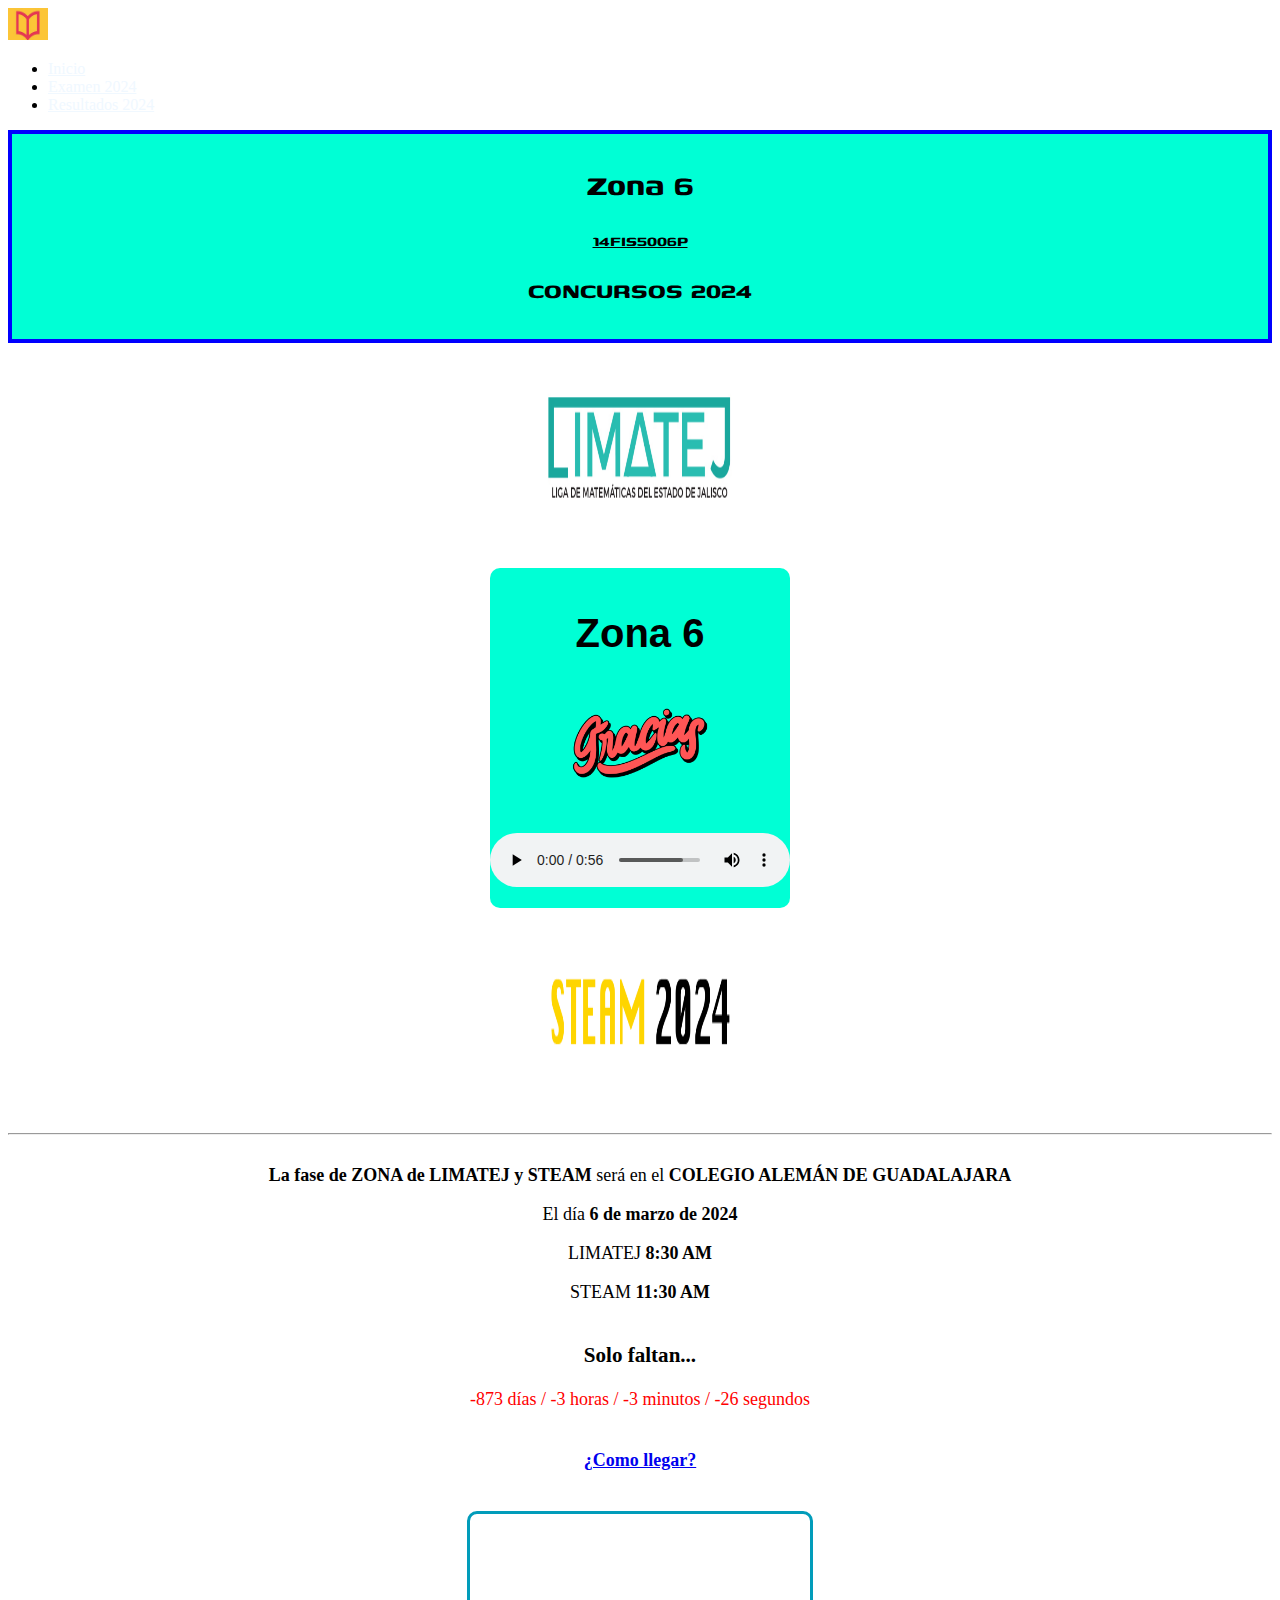
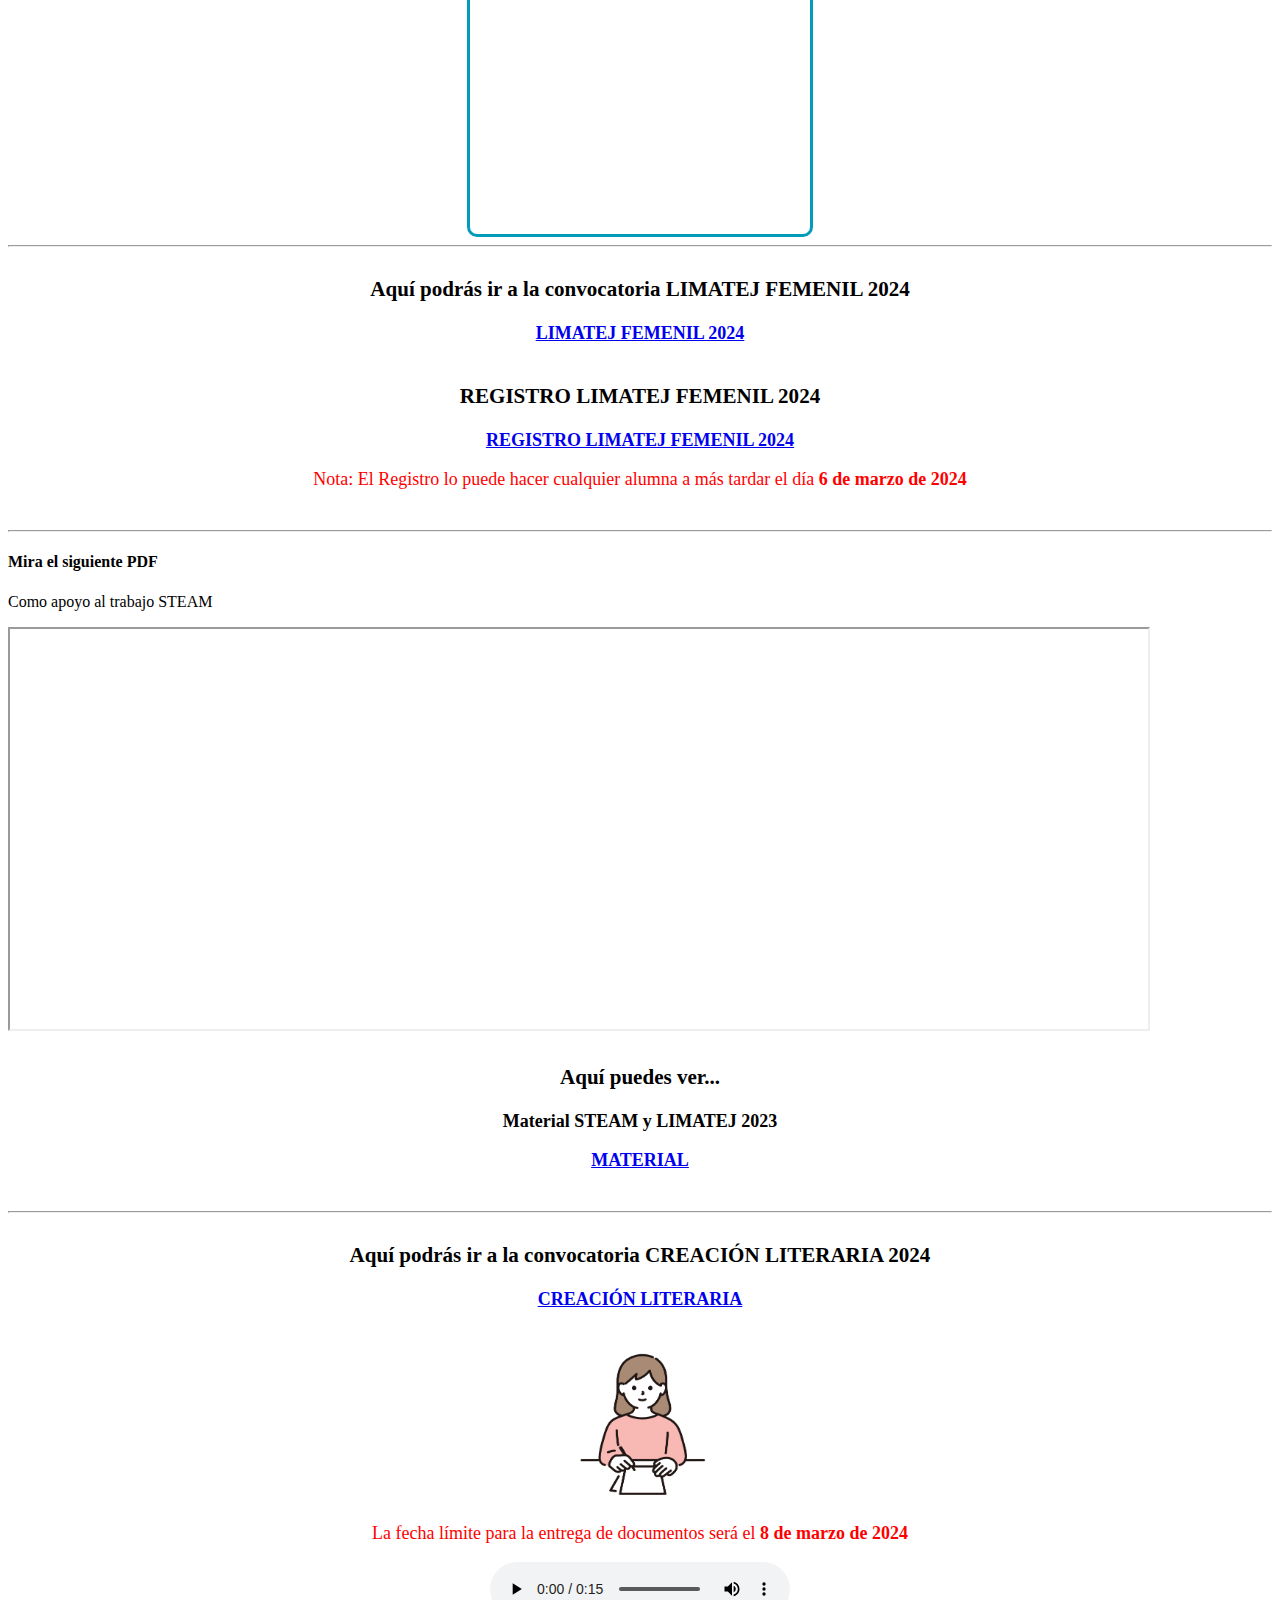
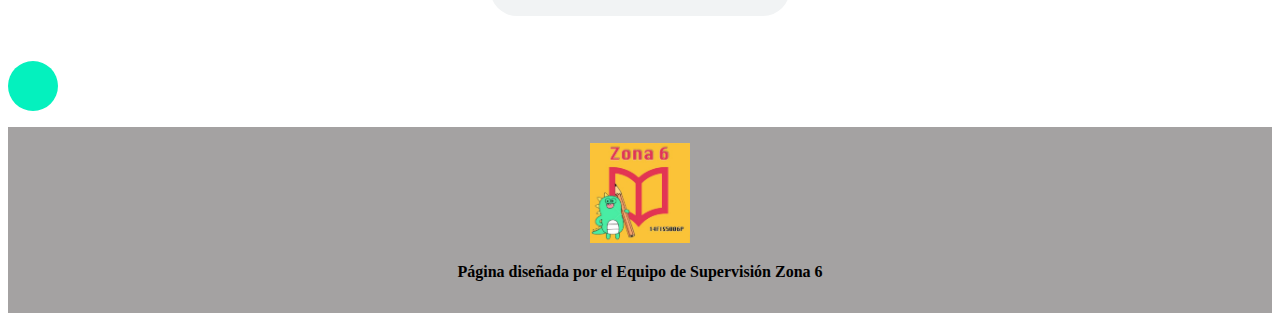
==== index.html @ dfccd12a "Update index.html" ====
<!DOCTYPE html>
<html lang="en">
<link href="https://cdn.jsdelivr.net/npm/bootstrap@5.0.2/dist/css/bootstrap.min.css" rel="stylesheet" integrity="sha384-EVSTQN3/azprG1Anm3QDgpJLIm9Nao0Yz1ztcQTwFspd3yD65VohhpuuCOmLASjC" crossorigin="anonymous">

<head>
    <meta charset="UTF-8">
    <meta name="viewport" content="width=device-width, initial-scale=1.0">
    <link rel="stylesheet" type="text/css" href="Style.css">
    <link rel="preconnect" href="https://fonts.googleapis.com">
<link rel="preconnect" href="https://fonts.gstatic.com" crossorigin>
<link href="https://fonts.googleapis.com/css2?family=Genos&display=swap" rel="stylesheet">
    <title>CONCURSOS 2024/ZONA 6</title>
</head>
<body>
  <nav class="navbar navbar-light bg-light navbar-dark bg-dark">
    <div class="container">
      <a class="navbar-brand" href="https://albertomarin3345.github.io/Concursos2024-Zona6/">
        <img src="Logo.jpeg" alt="" width="40" height="32">
      </a>
      <ul class="nav">
        <li class="nav-item">
          <a class="nav-link active" style="color: aliceblue" aria-current="page" href="https://albertomarin3345.github.io/Concursos2024-Zona6/">Inicio</a>
        </li>
        <li class="nav-item">
          <a class="nav-link" style="color: aliceblue" href="https://albertomarin3345.github.io/Examen_2024/">Examen 2024</a>
        </li>
        <li class="nav-item">
          <a class="nav-link" style="color: aliceblue" href="https://albertomarin3345.github.io/Resultados_2024/">Resultados 2024</a>
        </li>
      
    </div>
  </nav>

<div
class="cover d-flex justify-content-center align-items-center flex-column"
>
    <div class="texto">

<h1>Zona 6</h1>
<p>
  <u>14FIS5006P</u>
</p>
<h2>CONCURSOS 2024</h2>
    </div>
</div>

<section>
<div class="caver">
  <img width="200" height="150" src="Imagen.png"/>
</div>
</section>
<section>
  <center><div class="square">
      <h1 style="margin-bottom: 5%; margin-top: 0; font-size: 40px;">Zona 6</h1>
      <img width="140px" height="140px" src="Thanks.png"> 
  <audio controls >
      <source src="Música.mp3">
  </audio>
  </div></center>
  </section>

  <section>
    <div class="caver">
      <img width="200" height="150" src="STEAM.png"/>
    </div>
  </section>

  <hr>

<section>
  <div class="caver"><p><strong>La fase de ZONA de LIMATEJ y STEAM</strong> será en el<strong> COLEGIO ALEMÁN DE GUADALAJARA</strong></p>
  <p>El día <strong>6 de marzo de 2024</strong></p>
  <p>LIMATEJ <strong>8:30 AM</strong></p>
  <p>STEAM <strong>11:30 AM</strong></p>
  </div>
  </section>

<section>
  <section>
    <div class="caver">
        <h3>Solo faltan...</h3>
        <p style="color: red; text-align: center;" >
            <span id="days"></span> días / <span id="hours"></span> horas / <span id="minutes"></span> minutos / <span id="seconds"></span> segundos</p>
             </div>
</section>

</section>

 <section>
<div class="caver">
      <a
        href="https://maps.app.goo.gl/syQ8QMd4KuLNEWc3A"
        class="btn btn-primary"
        ><b>¿Como llegar?</b></a>
</div>
  <iframe style="margin: 0 auto; display: block; border: 3px solid #019cba; border-radius: 10px 10px 10px 10px; padding: 10px;" src="https://www.google.com/maps/embed?pb=!1m18!1m12!1m3!1d3730.4610057574214!2d-103.38181672459748!3d20.772629396526245!2m3!1f0!2f0!3f0!3m2!1i1024!2i768!4f13.1!3m3!1m2!1s0x842bbeffffd492b7%3A0xbaa3e88d5978f26d!2sColegio%20Alem%C3%A1n%20de%20Guadalajara!5e0!3m2!1sen!2smx!4v1705447875738!5m2!1sen!2smx" width="320" height="300" frameborder="0" allowfullscreen="allowfullscreen"><span data-mce-type="bookmark" style="display: inline-block; width: 0px; overflow: hidden; line-height: 0;" class="mce_SELRES_start"></span></iframe>
 </section>

<hr>
<section>
  <div class="caver">
    <h3>Aquí podrás ir a la convocatoria <strong>LIMATEJ FEMENIL 2024</strong></h3>
    <a
      href="https://recrea.jalisco.gob.mx/wp-content/uploads/2024/01/Convocatoria-LIMATEJ-Femenil-2024-v2.pdf"
      class="btn btn-primary"
      ><b>LIMATEJ FEMENIL 2024</b></a
    >
</section>
<section>
  <div class="caver">
    <h3><strong>REGISTRO LIMATEJ FEMENIL 2024</strong></h3>
    <a
      href="<section>
        <div class="caver">
          <a
            href="https://docs.google.com/forms/d/e/1FAIpQLSdSPHzSWxTmB-99zfyW3zVlLmKQX59PCVIjhqbpvB419ADHEw/viewform"
            class="btn btn-primary"
            ><b>REGISTRO LIMATEJ FEMENIL 2024</b></a
          >
          <p style="color: red"> Nota: El Registro lo puede hacer cualquier alumna a más tardar el día <strong>6 de marzo de 2024</strong></p>
      </section>
</section>
<hr>

  <section>
      <div class="container mt-5 mb-5 text-center">
        <div class="row">
          <div class="col">
            <h4>Mira el siguiente PDF</h4>
              <p>Como apoyo al trabajo STEAM</p>
              <iframe src="https://drive.google.com/file/d/1gtyzA-0CQath_PhVPEohFEFNTbAxXjeA/preview" width="90%" height="400px" ></iframe>
          </div>
        </div>
      </div>
    </section>
    <section>
  <div class="caver">
    <h3>Aquí puedes ver...</h3>
      <p><strong>Material STEAM y LIMATEJ 2023</strong></p>
    <a
      href="https://albertomarin3345.github.io/examen_2023/"
      class="btn btn-dark""
      ><b>MATERIAL</b></a
    >
</section>
<hr>

    <section>
    <div class="caver">
      <h3>Aquí podrás ir a la convocatoria <strong>CREACIÓN LITERARIA 2024</strong></h3>
      <a
        href="https://recrea.jalisco.gob.mx/wp-content/uploads/2024/01/Convocatoria-Concurso-de-Creacion-literaria-8M-2024-v2.pdf"
        class="btn btn-primary"
        ><b>CREACIÓN LITERARIA</b></a
      >
  </section>

<section>
    <div class="caver">
        <img width="150" height="150" src="Mujer escribiendo.png"/>
        <p style="color: red">La fecha límite para la entrega de documentos será el <strong>8 de marzo de 2024</strong> </p>
   <audio controls >
       <source src="creacion.mp3">
   </audio>
    </div>
</section>

 <div class="circle">
 </div>

<footer class="footer">
  <div class="container">
    <img class= "imagen" src="IMG_6706.jpg"/>
    <p><strong>Página diseñada por el Equipo de Supervisión Zona 6</strong></p>
  </div>

  <script>
    document.addEventListener('DOMContentLoaded', () => {

      //===
      // VARIABLES
      //===
      const DATE_TARGET = new Date('03/06/2024 8:30 AM');
      // DOM for render
      const SPAN_DAYS = document.querySelector('span#days');
      const SPAN_HOURS = document.querySelector('span#hours');
      const SPAN_MINUTES = document.querySelector('span#minutes');
      const SPAN_SECONDS = document.querySelector('span#seconds');
      // Milliseconds for the calculations
      const MILLISECONDS_OF_A_SECOND = 1000;
      const MILLISECONDS_OF_A_MINUTE = MILLISECONDS_OF_A_SECOND * 60;
      const MILLISECONDS_OF_A_HOUR = MILLISECONDS_OF_A_MINUTE * 60;
      const MILLISECONDS_OF_A_DAY = MILLISECONDS_OF_A_HOUR * 24

      //===
      // FUNCTIONS
      //===

      /**
      * Method that updates the countdown and the sample
      */
      function updateCountdown() {
          // Calcs
          const NOW = new Date()
          const DURATION = DATE_TARGET - NOW;
          const REMAINING_DAYS = Math.floor(DURATION / MILLISECONDS_OF_A_DAY);
          const REMAINING_HOURS = Math.floor((DURATION % MILLISECONDS_OF_A_DAY) / MILLISECONDS_OF_A_HOUR);
          const REMAINING_MINUTES = Math.floor((DURATION % MILLISECONDS_OF_A_HOUR) / MILLISECONDS_OF_A_MINUTE);
          const REMAINING_SECONDS = Math.floor((DURATION % MILLISECONDS_OF_A_MINUTE) / MILLISECONDS_OF_A_SECOND);
          // Thanks Pablo Monteserín (https://pablomonteserin.com/cuenta-regresiva/)

          // Render
          SPAN_DAYS.textContent = REMAINING_DAYS;
          SPAN_HOURS.textContent = REMAINING_HOURS;
          SPAN_MINUTES.textContent = REMAINING_MINUTES;
          SPAN_SECONDS.textContent = REMAINING_SECONDS;
      }

      //===
      // INIT
      //===
      updateCountdown();
      // Refresh every second
      setInterval(updateCountdown, MILLISECONDS_OF_A_SECOND);
  });
  </script>

    
</body>
</html>
---- Style.css ----
.body{
    margin: 0em;
}

.texto{
    font-family: 'Genos', sans-serif;
    font-size: 15px;
    font-weight: bold;
}
.cover {
    border: blue 4px solid;
    padding-top: 5px;
    text-align: center;
    font-family: system-ui;
    font-size: medium;
    height: 200px;
    background-color: rgb(0, 255, 213);
    color: rgb(0, 0, 0);
}

.square {
    font-family: sans-serif;
    padding-top: 40px;
    text-align: center;
    background-color: rgb(0, 255, 213);
    width: 300px;
    height: 300px;
    border-radius: 10px;
    line-height: 50px;
  }

  .caver {
    text-align: center;
    font-family: serif;
    font-size: large;
    margin: 30px 30px 40px;
}


.civer{
    padding: 5px;
    font-family: Cambria, Cochin, Georgia, Times, 'Times New Roman', serif;
    font-size: 20px;
    color: rgb(250, 7, 7);
}

.google-maps {
    position: relative;
    padding-bottom: 75%;
    height: 0;
    overflow: hidden;
}

.google-maps iframe {
    position: absolute;
    top: 0;
    left: 0;
    width: 75% !important;
    height: 750% !important;
  }

.caver {
    text-align: center;
    font-family: serif;
    font-size: large;
    margin: 30px 30px 40px;
}

.circle {
    background: rgb(4, 241, 190);
    border-radius: 50%;
    width: 50px;
    height: 50px;
    animation-name: derecha;
    animation-duration: 5s;
    animation-iteration-count: infinite;
    animation-direction: normal;
}

.responsive-iframe{
    align-content: center;
    position: relative;
    padding-top: 56.25;
}

.footer {
    background: #a4a2a2;
    padding: 1rem;
    text-align: center;
    margin-top: 1rem;
}


.imagen {
    width: 100px;
    height: 100px;
}


@keyframes derecha {
   0%{transform: translateX(-10vw);}
   50%{transform: translateX(100vw);}
   100%{transform: translateX(-10vw);}
}

.slide {
    position: relative;
    box-shadow: 0px 1px 6px rgba(0, 0, 0, 0.64);
    margin-top: 26px;
}
.slide-inner {
    position: relative;
    overflow: hidden;
    width: 100%;
    height: calc( 300px + 3em);
}
.slide-open:checked + .slide-item {
    position: static;
    opacity: 100;
}
.slide-item {
    position: absolute;
    opacity: 0;
    -webkit-transition: opacity 0.6s ease-out;
    transition: opacity 0.6s ease-out;
}
.slide-item img {
    display: block;
    height: auto;
    max-width: 100%;
}
.slide-control {
    background: rgba(0, 0, 0, 0.28);
    border-radius: 50%;
    color: #fff;
    cursor: pointer;
    display: none;
    font-size: 40px;
    height: 40px;
    line-height: 35px;
    position: absolute;
    top: 50%;
    -webkit-transform: translate(0, -50%);
    cursor: pointer;
    -ms-transform: translate(0, -50%);
    transform: translate(0, -50%);
    text-align: center;
    width: 40px;
    z-index: 10;
}
.slide-control.prev {
    left: 2%;
}
.slide-control.next {
    right: 2%;
}
.slide-control:hover {
    background: rgba(0, 0, 0, 0.8);
    color: #aaaaaa;
}
#slide-1:checked ~ .control-1,
#slide-2:checked ~ .control-2,
#slide-3:checked ~ .control-3 {
    display: block;
}
.slide-indicador {
    list-style: none;
    margin: 0;
    padding: 0;
    position: absolute;
    bottom: 2%;
    left: 0;
    right: 0;
    text-align: center;
    z-index: 10;
}
.slide-indicador li {
    display: inline-block;
    margin: 0 5px;
}
.slide-circulo {
    color: #828282;
    cursor: pointer;
    display: block;
    font-size: 35px;
}
.slide-circulo:hover {
    color: #aaaaaa;
}
#slide-1:checked ~ .control-1 ~ .slide-indicador 
     li:nth-child(1) .slide-circulo,
#slide-2:checked ~ .control-2 ~ .slide-indicador 
      li:nth-child(2) .slide-circulo,
#slide-3:checked ~ .control-3 ~ .slide-indicador 
      li:nth-child(3) .slide-circulo {
    color: #428bca;
}
#titulo {
    width: 100%;
    position: absolute;
    padding: 0px;
    margin: 0px auto;
    text-align: center;
    font-size: 27px;
    color: rgba(255, 255, 255, 1);
    font-family: 'Open Sans', sans-serif;
    z-index: 9999;
    text-shadow: 0px 1px 2px rgba(0, 0, 0, 0.33), 
         -1px 0px 2px rgba(255, 255, 255, 0);
}


.texto{
    text-align: center;
    font-family: 'Genos', sans-serif;
    font-size: 18px;
    font-weight: bold;
}

.zoom-in-out-box {
    animation: zoom-in-zoom-out 3s;
    animation-iteration-count: 3;
  }
  
  @keyframes zoom-in-zoom-out {
    0% {
      transform: scale(1, 1);
    }
    50% {
      transform: scale(1.5, 1.5);
    }
    100% {
      transform: scale(1, 1);
    }
  }
  .text-pattern {
    text-align: center;
    font-size: 30px;
    color: transparent;
    background-color: #1443dc;
    background-image: repeating-linear-gradient(45deg, transparent, transparent 25px, rgba(255, 255, 255, .5) 25px, rgba(255, 255, 255, .5) 50px);    
    background-clip: text;
    animation: color 50s linear infinite;
    background-size: 200%;    
  }
  
  @keyframes color {
    from {
        background-position: 0% 50%;
    }
  
    to {
        background-position: 100% 50%;
    }
  }
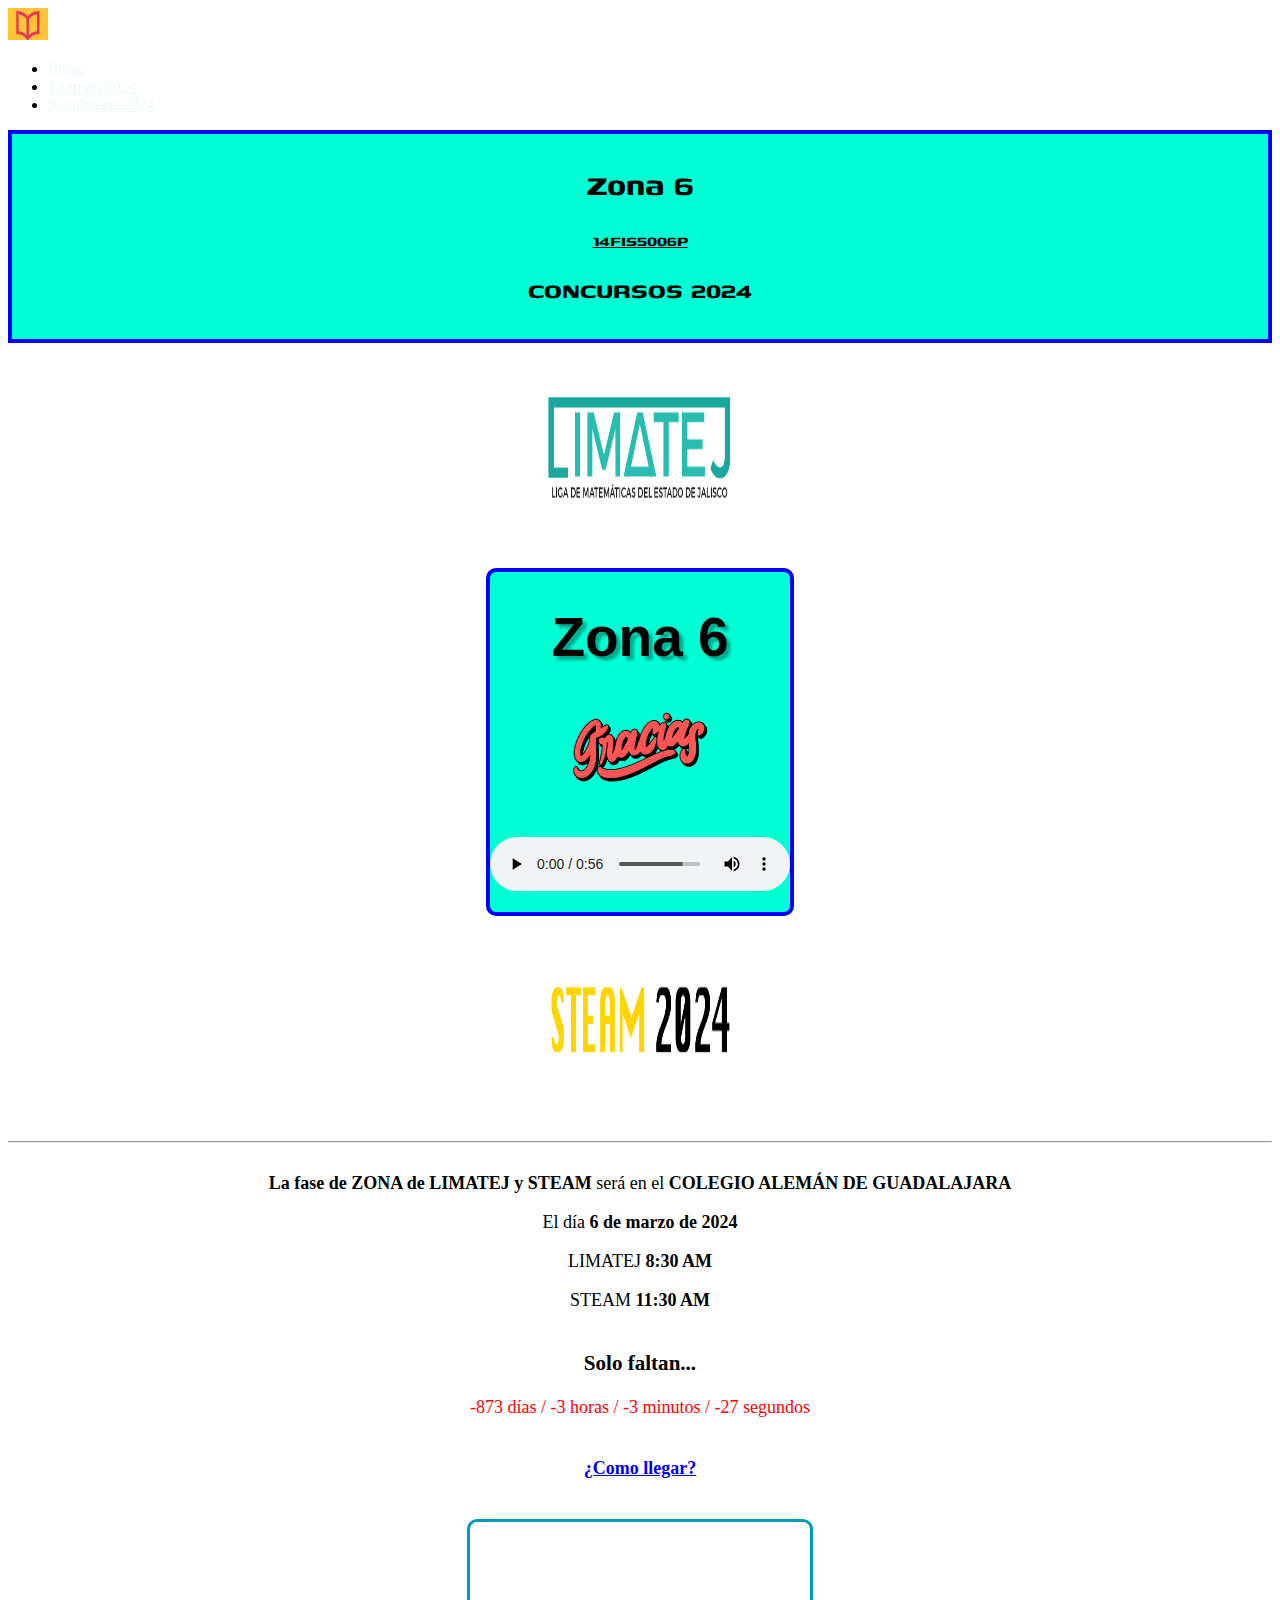
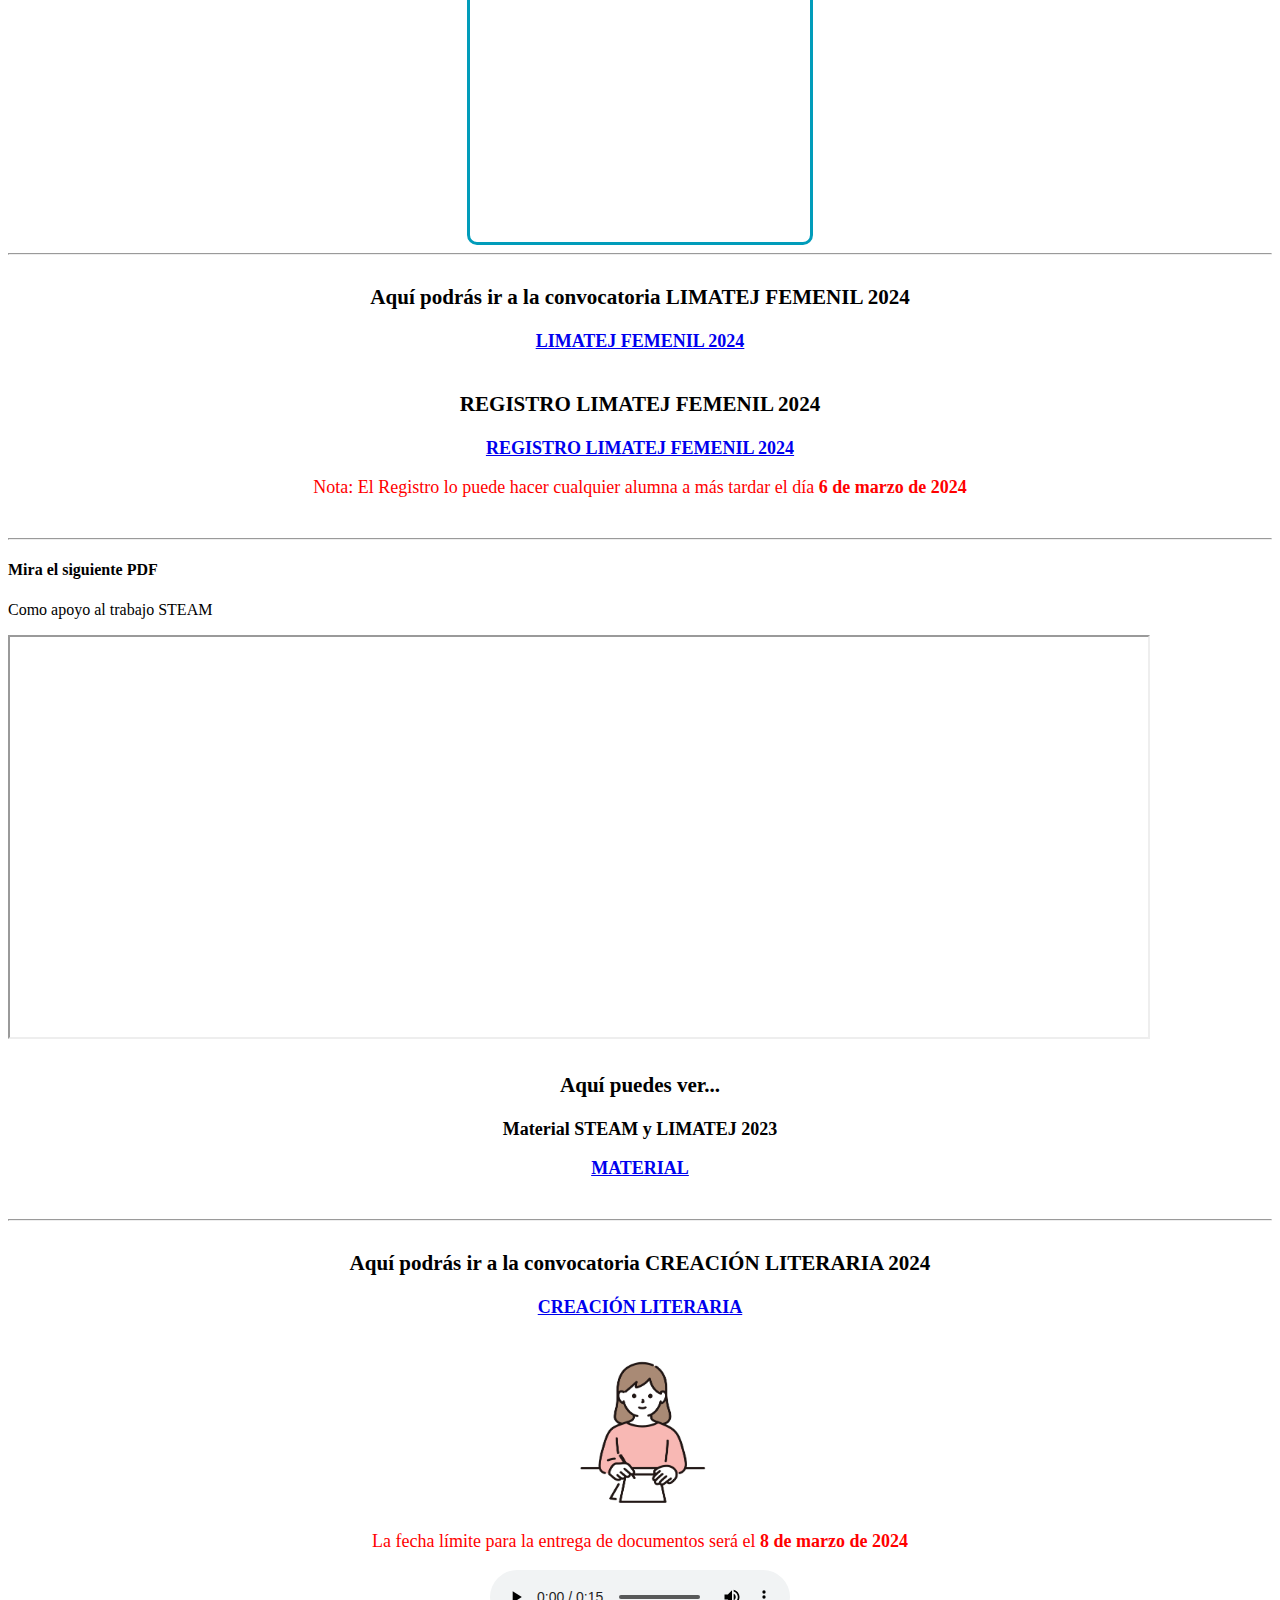
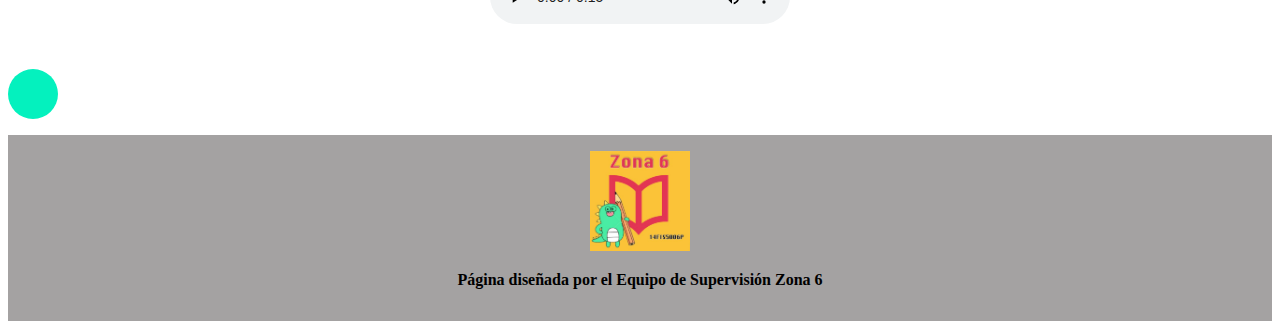
==== commit e87443ff: "Update index.html" ====
--- a/index.html
+++ b/index.html
@@ -51,7 +51,7 @@
 </section>
 <section>
   <center><div class="square">
-      <h1 style="margin-bottom: 5%; margin-top: 0; font-size: 40px;">Zona 6</h1>
+      <h1 class="let" style="margin-bottom: 5%; margin-top: 0; font-size: 55px;">Zona 6</h1>
       <img width="140px" height="140px" src="Thanks.png"> 
   <audio controls >
       <source src="Música.mp3">
--- a/Style.css
+++ b/Style.css
@@ -18,8 +18,13 @@
     color: rgb(0, 0, 0);
 }
 
+.let{
+    text-shadow: 4px 4px 3px #0005;
+}
+
 .square {
-    font-family: sans-serif;
+    border: blue 4px solid;
+    font-family:Impact, Haettenschweiler, 'Arial Narrow Bold', sans-serif;
     padding-top: 40px;
     text-align: center;
     background-color: rgb(0, 255, 213);
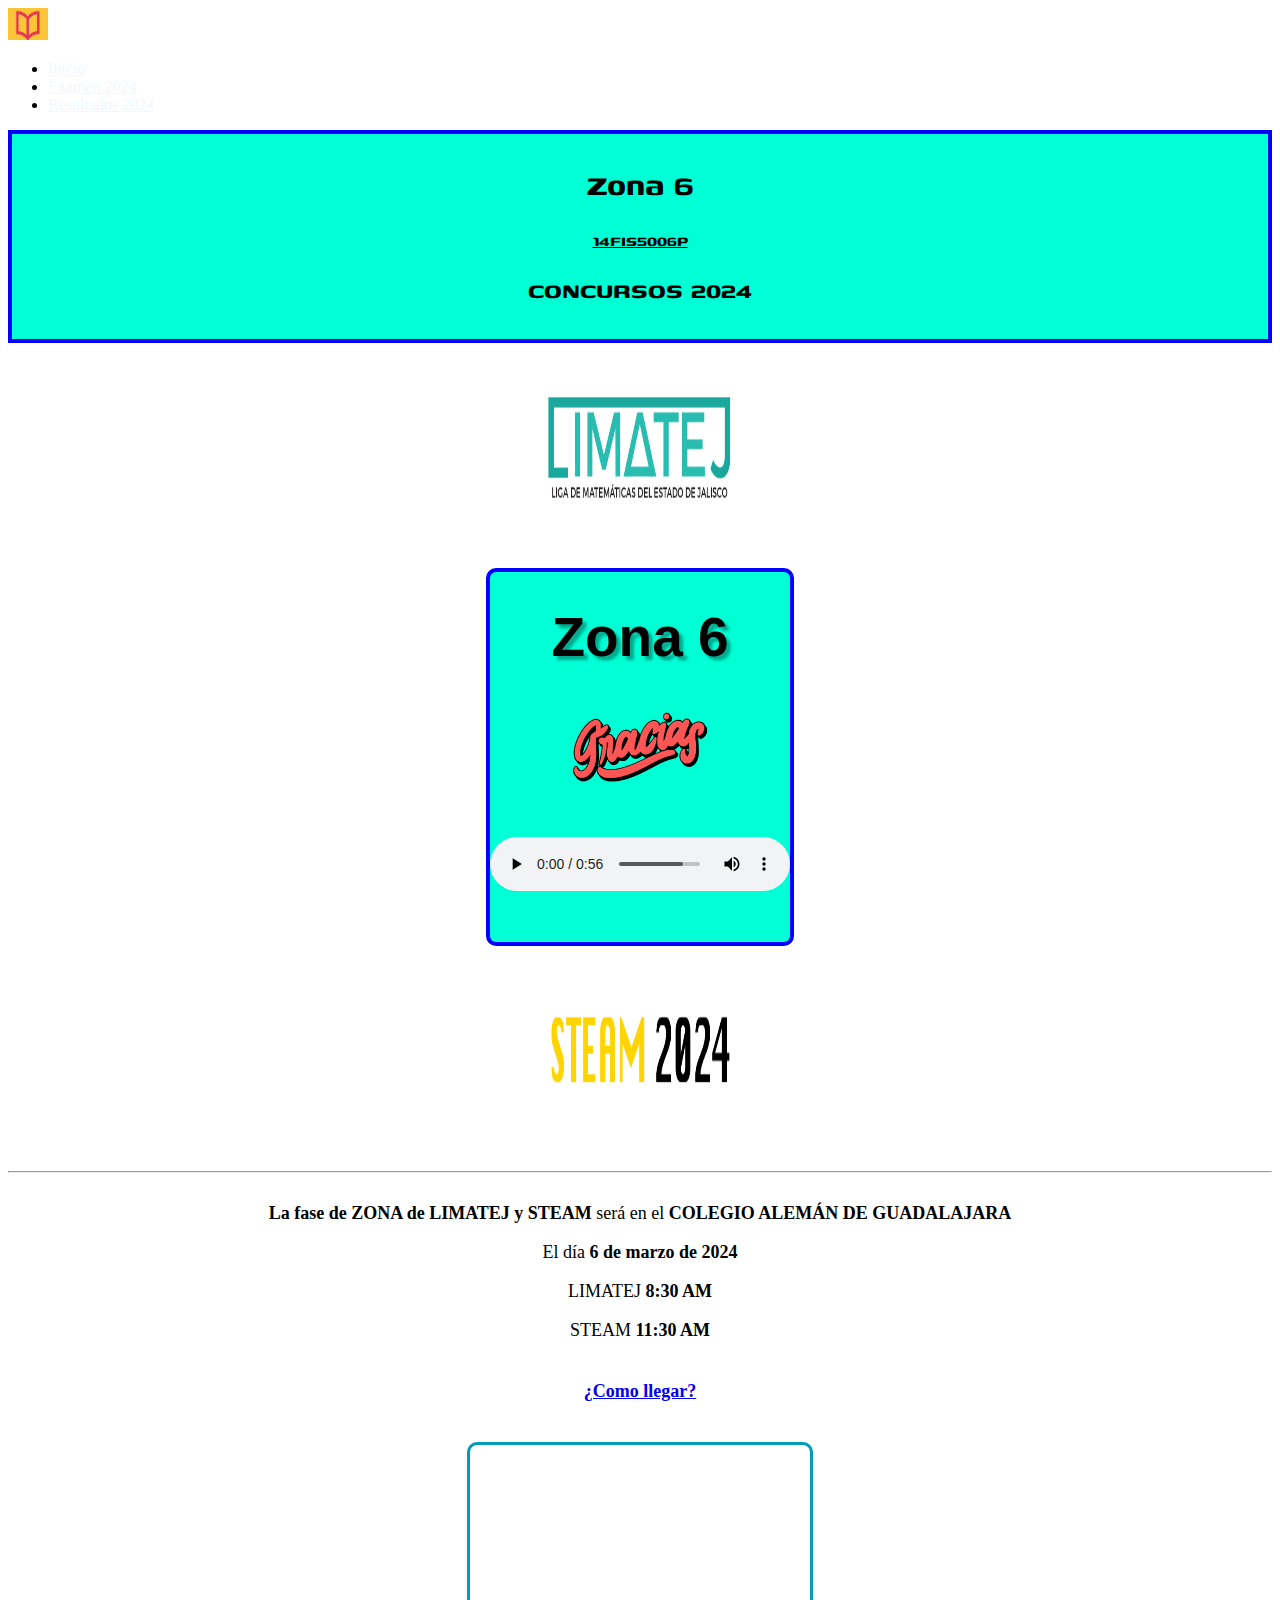
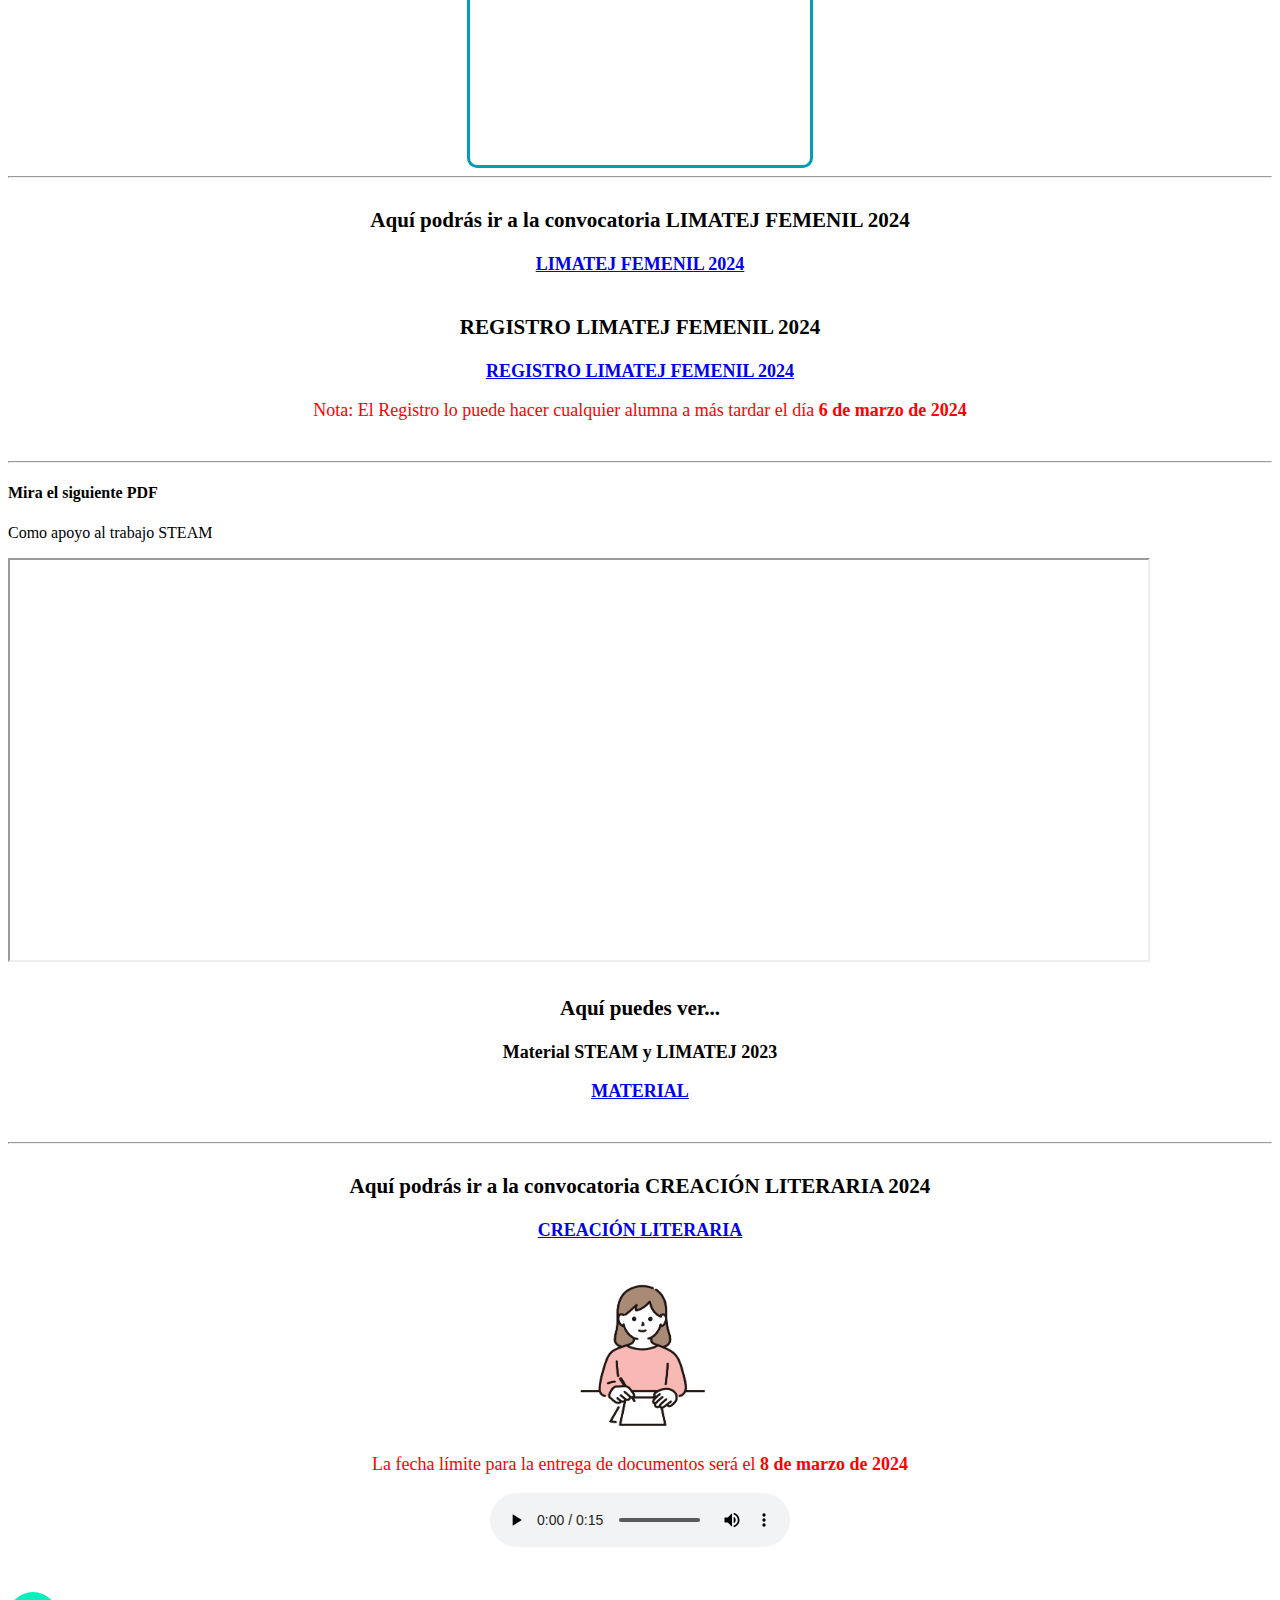
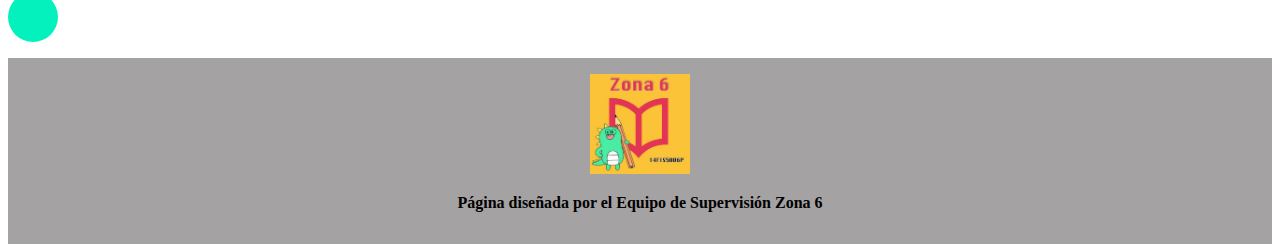
==== commit c39c1046: "Update index.html" ====
--- a/index.html
+++ b/index.html
@@ -75,16 +75,6 @@
   </div>
   </section>
 
-<section>
-  <section>
-    <div class="caver">
-        <h3>Solo faltan...</h3>
-        <p style="color: red; text-align: center;" >
-            <span id="days"></span> días / <span id="hours"></span> horas / <span id="minutes"></span> minutos / <span id="seconds"></span> segundos</p>
-             </div>
-</section>
-
-</section>
 
  <section>
 <div class="caver">
@@ -174,56 +164,7 @@
     <p><strong>Página diseñada por el Equipo de Supervisión Zona 6</strong></p>
   </div>
 
-  <script>
-    document.addEventListener('DOMContentLoaded', () => {
-
-      //===
-      // VARIABLES
-      //===
-      const DATE_TARGET = new Date('03/06/2024 8:30 AM');
-      // DOM for render
-      const SPAN_DAYS = document.querySelector('span#days');
-      const SPAN_HOURS = document.querySelector('span#hours');
-      const SPAN_MINUTES = document.querySelector('span#minutes');
-      const SPAN_SECONDS = document.querySelector('span#seconds');
-      // Milliseconds for the calculations
-      const MILLISECONDS_OF_A_SECOND = 1000;
-      const MILLISECONDS_OF_A_MINUTE = MILLISECONDS_OF_A_SECOND * 60;
-      const MILLISECONDS_OF_A_HOUR = MILLISECONDS_OF_A_MINUTE * 60;
-      const MILLISECONDS_OF_A_DAY = MILLISECONDS_OF_A_HOUR * 24
-
-      //===
-      // FUNCTIONS
-      //===
-
-      /**
-      * Method that updates the countdown and the sample
-      */
-      function updateCountdown() {
-          // Calcs
-          const NOW = new Date()
-          const DURATION = DATE_TARGET - NOW;
-          const REMAINING_DAYS = Math.floor(DURATION / MILLISECONDS_OF_A_DAY);
-          const REMAINING_HOURS = Math.floor((DURATION % MILLISECONDS_OF_A_DAY) / MILLISECONDS_OF_A_HOUR);
-          const REMAINING_MINUTES = Math.floor((DURATION % MILLISECONDS_OF_A_HOUR) / MILLISECONDS_OF_A_MINUTE);
-          const REMAINING_SECONDS = Math.floor((DURATION % MILLISECONDS_OF_A_MINUTE) / MILLISECONDS_OF_A_SECOND);
-          // Thanks Pablo Monteserín (https://pablomonteserin.com/cuenta-regresiva/)
-
-          // Render
-          SPAN_DAYS.textContent = REMAINING_DAYS;
-          SPAN_HOURS.textContent = REMAINING_HOURS;
-          SPAN_MINUTES.textContent = REMAINING_MINUTES;
-          SPAN_SECONDS.textContent = REMAINING_SECONDS;
-      }
-
-      //===
-      // INIT
-      //===
-      updateCountdown();
-      // Refresh every second
-      setInterval(updateCountdown, MILLISECONDS_OF_A_SECOND);
-  });
-  </script>
+ 
 
     
 </body>
--- a/Style.css
+++ b/Style.css
@@ -29,7 +29,7 @@
     text-align: center;
     background-color: rgb(0, 255, 213);
     width: 300px;
-    height: 300px;
+    height: 330px;
     border-radius: 10px;
     line-height: 50px;
   }
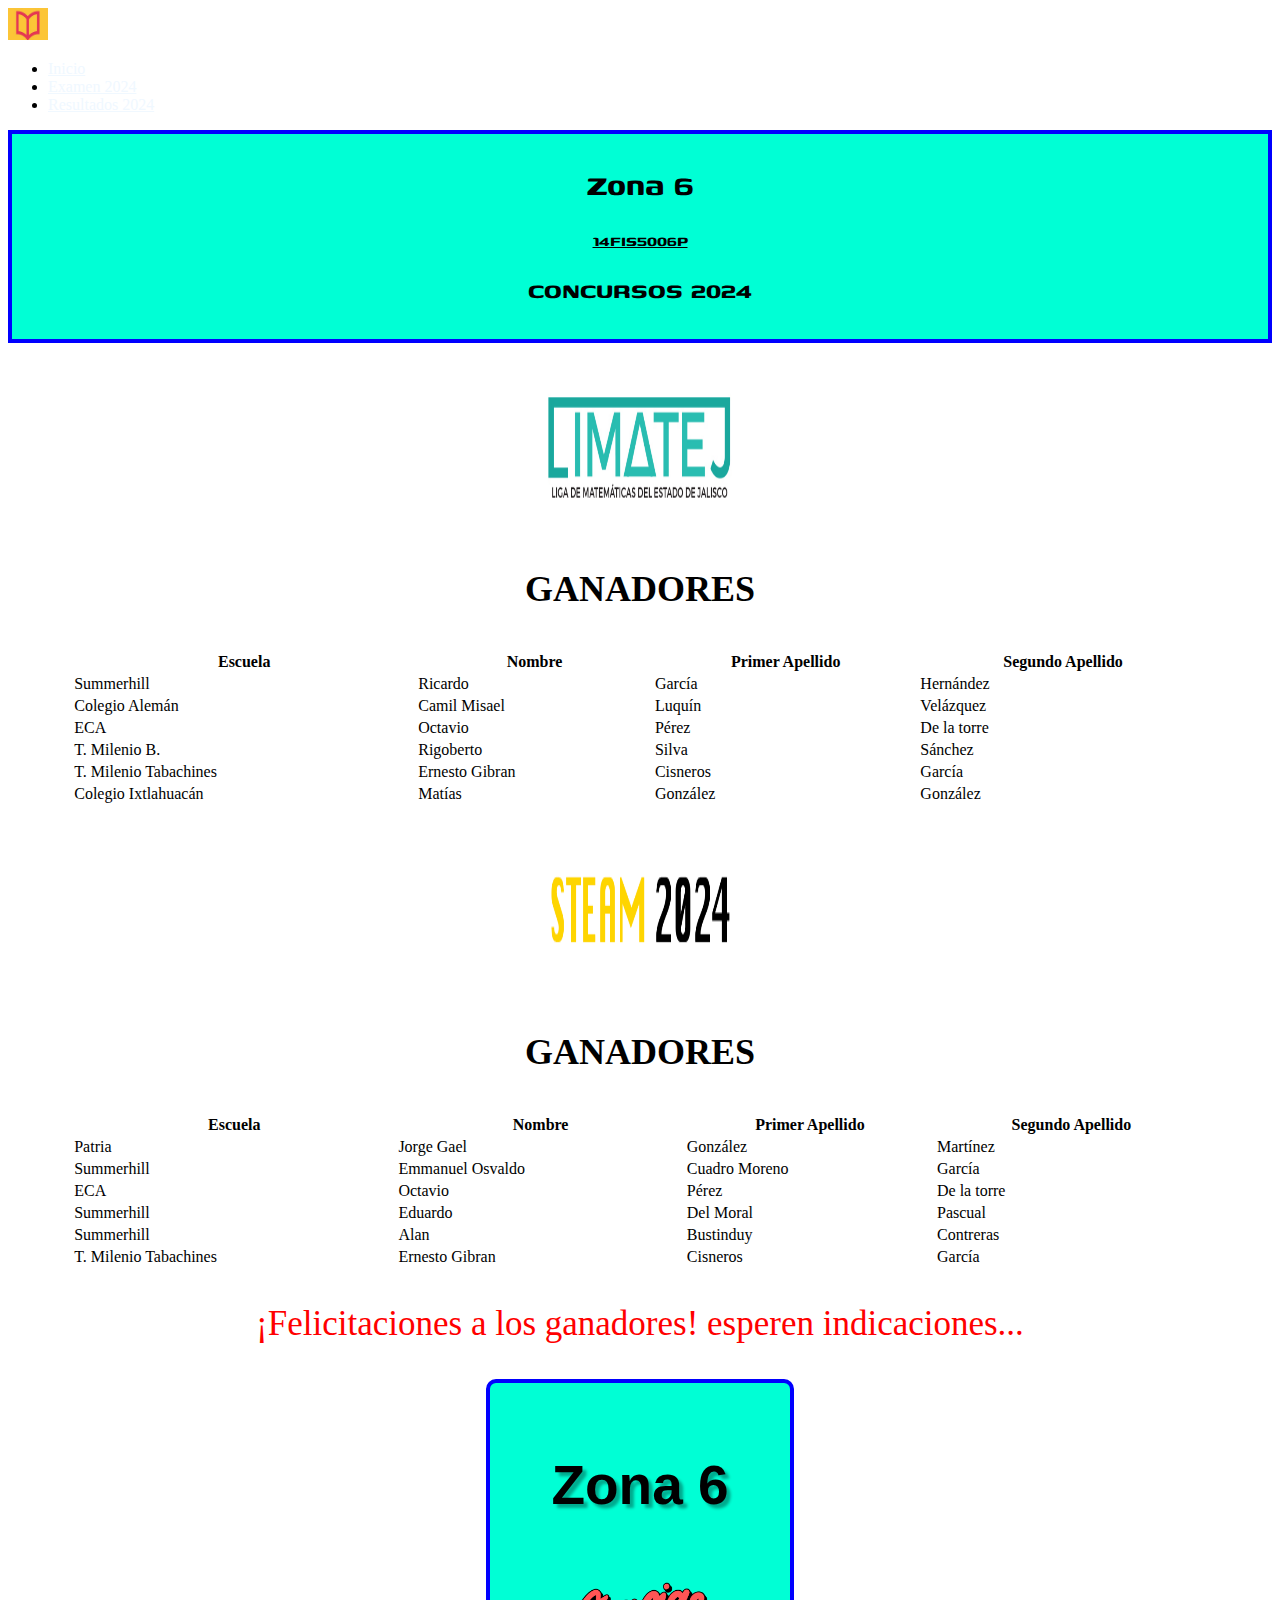
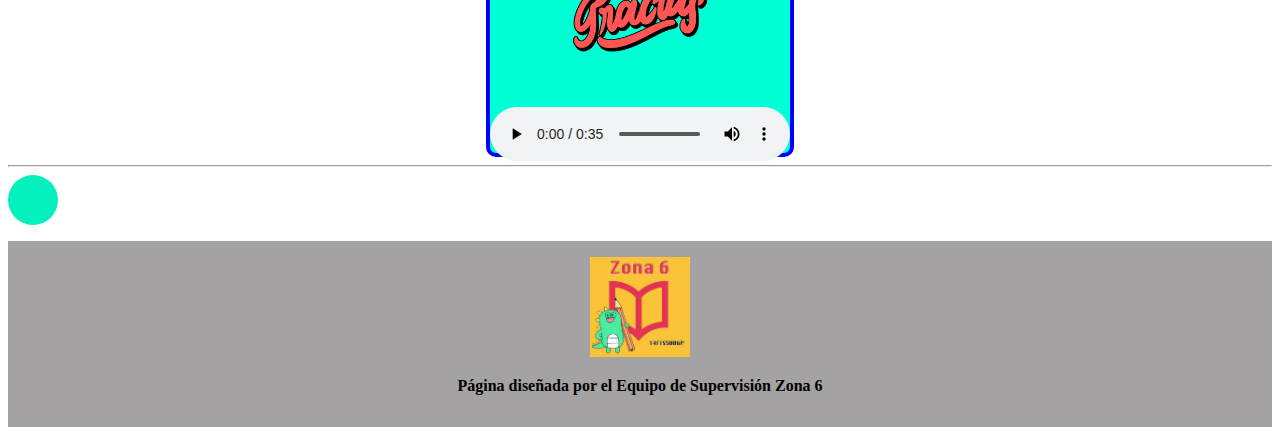
==== commit 76ed5b6b: "Add files via upload" ====
--- a/index.html
+++ b/index.html
@@ -14,23 +14,23 @@
 <body>
   <nav class="navbar navbar-light bg-light navbar-dark bg-dark">
     <div class="container">
-      <a class="navbar-brand" href="https://albertomarin3345.github.io/Concursos2024-Zona6/">
+      <a class="navbar-brand" href="index.html">
         <img src="Logo.jpeg" alt="" width="40" height="32">
       </a>
       <ul class="nav">
         <li class="nav-item">
-          <a class="nav-link active" style="color: aliceblue" aria-current="page" href="https://albertomarin3345.github.io/Concursos2024-Zona6/">Inicio</a>
+          <a class="nav-link active" style="color: aliceblue" aria-current="page" href="index.html">Inicio</a>
         </li>
         <li class="nav-item">
           <a class="nav-link" style="color: aliceblue" href="https://albertomarin3345.github.io/Examen_2024/">Examen 2024</a>
         </li>
         <li class="nav-item">
-          <a class="nav-link" style="color: aliceblue" href="https://albertomarin3345.github.io/Resultados_2024/">Resultados 2024</a>
+          <a class="nav-link" style="color: aliceblue" href="https://albertomarin3345.github.io/Examen_2024/">Resultados 2024</a>
         </li>
       
     </div>
   </nav>
-
+<section></section>
 <div
 class="cover d-flex justify-content-center align-items-center flex-column"
 >
@@ -43,21 +43,71 @@
 <h2>CONCURSOS 2024</h2>
     </div>
 </div>
+</section>
+
 
 <section>
 <div class="caver">
   <img width="200" height="150" src="Imagen.png"/>
 </div>
 </section>
+
 <section>
-  <center><div class="square">
-      <h1 class="let" style="margin-bottom: 5%; margin-top: 0; font-size: 55px;">Zona 6</h1>
-      <img width="140px" height="140px" src="Thanks.png"> 
-  <audio controls >
-      <source src="Música.mp3">
-  </audio>
-  </div></center>
-  </section>
+  <div class="caver">
+    <h1><b>GANADORES</b></h1>
+  </div>
+</section>
+
+<section>
+  <center><table  style="width: 90%;" class="table table-hover">
+    <thead>
+      <tr>
+        <th scope="col">Escuela</th>
+        <th scope="col">Nombre</th>
+        <th scope="col">Primer Apellido</th>
+        <th scope="col">Segundo Apellido</th>
+      </tr>
+    </thead>
+    <tbody>
+      <tr>
+        <td>Summerhill</td>
+        <td>Ricardo</td>
+        <td>García</td>
+        <td>Hernández</td>
+      </tr>
+      <tr>
+        <td>Colegio Alemán</td>
+        <td>Camil Misael</td>
+        <td>Luquín</td>
+        <td>Velázquez</td>
+      </tr>
+      <tr>
+        <td>ECA</td>
+        <td>Octavio</td>
+        <td>Pérez</td>
+        <td>De la torre</td>
+      </tr>
+      <tr>
+        <td>T. Milenio B.</td>
+        <td>Rigoberto</td>
+        <td>Silva</td>
+        <td>Sánchez</td>
+      </tr>
+      <tr>
+        <td>T. Milenio Tabachines</td>
+        <td>Ernesto Gibran</td>
+        <td>Cisneros</td>
+        <td>García</td>
+      </tr>
+      <tr>
+        <td>Colegio Ixtlahuacán</td>
+        <td>Matías</td>
+        <td>González</td>
+        <td>González</td>
+      </tr>
+    </tbody>
+  </table></center>
+</section>
 
   <section>
     <div class="caver">
@@ -65,95 +115,79 @@
     </div>
   </section>
 
+  <section>
+    <div class="caver">
+      <h1><b>GANADORES</b></h1>
+    </div>
+  </section>
+  
+  <section>
+    <center><table  style="width: 90%;" class="table table-hover">
+      <thead>
+        <tr>
+          <th scope="col">Escuela</th>
+          <th scope="col">Nombre</th>
+          <th scope="col">Primer Apellido</th>
+          <th scope="col">Segundo Apellido</th>
+        </tr>
+      </thead>
+      <tbody>
+        <tr>
+          <td>Patria</td>
+          <td>Jorge Gael</td>
+          <td>González</td>
+          <td>Martínez</td>
+        </tr>
+        <tr>
+          <td>Summerhill</td>
+          <td>Emmanuel Osvaldo</td>
+          <td>Cuadro Moreno</td>
+          <td>García</td>
+        </tr>
+        <tr>
+          <td>ECA</td>
+          <td>Octavio</td>
+          <td>Pérez</td>
+          <td>De la torre</td>
+        </tr>
+        <tr>
+          <td>Summerhill</td>
+          <td>Eduardo</td>
+          <td>Del Moral</td>
+          <td>Pascual</td>
+        </tr><tr>
+          <td>Summerhill</td>
+          <td>Alan</td>
+          <td>Bustinduy</td>
+          <td>Contreras</td>
+        </tr>
+        <tr>
+        <td>T. Milenio Tabachines</td>
+        <td>Ernesto Gibran</td>
+        <td>Cisneros</td>
+        <td>García</td>
+        </tr>
+      </tbody>
+    </table></center>
+
+    <p style="color: red; text-align: center; font-size: 35px; ">¡Felicitaciones a los ganadores! esperen indicaciones...</p>
+
+  </section>
+  
+  <section>
+    <center><div class="square">
+        <h1 class="let" style="font-size: 55px;">Zona 6</h1>
+        <img width="140px" height="140px" src="Thanks.png"> 
+    <audio controls >
+        <source src="Reconocimiento.mp3">
+    </audio>
+    </div></center>
+    </section>
   <hr>
 
-<section>
-  <div class="caver"><p><strong>La fase de ZONA de LIMATEJ y STEAM</strong> será en el<strong> COLEGIO ALEMÁN DE GUADALAJARA</strong></p>
-  <p>El día <strong>6 de marzo de 2024</strong></p>
-  <p>LIMATEJ <strong>8:30 AM</strong></p>
-  <p>STEAM <strong>11:30 AM</strong></p>
-  </div>
-  </section>
-
-
- <section>
-<div class="caver">
-      <a
-        href="https://maps.app.goo.gl/syQ8QMd4KuLNEWc3A"
-        class="btn btn-primary"
-        ><b>¿Como llegar?</b></a>
-</div>
-  <iframe style="margin: 0 auto; display: block; border: 3px solid #019cba; border-radius: 10px 10px 10px 10px; padding: 10px;" src="https://www.google.com/maps/embed?pb=!1m18!1m12!1m3!1d3730.4610057574214!2d-103.38181672459748!3d20.772629396526245!2m3!1f0!2f0!3f0!3m2!1i1024!2i768!4f13.1!3m3!1m2!1s0x842bbeffffd492b7%3A0xbaa3e88d5978f26d!2sColegio%20Alem%C3%A1n%20de%20Guadalajara!5e0!3m2!1sen!2smx!4v1705447875738!5m2!1sen!2smx" width="320" height="300" frameborder="0" allowfullscreen="allowfullscreen"><span data-mce-type="bookmark" style="display: inline-block; width: 0px; overflow: hidden; line-height: 0;" class="mce_SELRES_start"></span></iframe>
- </section>
-
-<hr>
-<section>
-  <div class="caver">
-    <h3>Aquí podrás ir a la convocatoria <strong>LIMATEJ FEMENIL 2024</strong></h3>
-    <a
-      href="https://recrea.jalisco.gob.mx/wp-content/uploads/2024/01/Convocatoria-LIMATEJ-Femenil-2024-v2.pdf"
-      class="btn btn-primary"
-      ><b>LIMATEJ FEMENIL 2024</b></a
-    >
-</section>
-<section>
-  <div class="caver">
-    <h3><strong>REGISTRO LIMATEJ FEMENIL 2024</strong></h3>
-    <a
-      href="<section>
-        <div class="caver">
-          <a
-            href="https://docs.google.com/forms/d/e/1FAIpQLSdSPHzSWxTmB-99zfyW3zVlLmKQX59PCVIjhqbpvB419ADHEw/viewform"
-            class="btn btn-primary"
-            ><b>REGISTRO LIMATEJ FEMENIL 2024</b></a
-          >
-          <p style="color: red"> Nota: El Registro lo puede hacer cualquier alumna a más tardar el día <strong>6 de marzo de 2024</strong></p>
-      </section>
-</section>
-<hr>
-
-  <section>
-      <div class="container mt-5 mb-5 text-center">
-        <div class="row">
-          <div class="col">
-            <h4>Mira el siguiente PDF</h4>
-              <p>Como apoyo al trabajo STEAM</p>
-              <iframe src="https://drive.google.com/file/d/1gtyzA-0CQath_PhVPEohFEFNTbAxXjeA/preview" width="90%" height="400px" ></iframe>
-          </div>
-        </div>
-      </div>
-    </section>
-    <section>
-  <div class="caver">
-    <h3>Aquí puedes ver...</h3>
-      <p><strong>Material STEAM y LIMATEJ 2023</strong></p>
-    <a
-      href="https://albertomarin3345.github.io/examen_2023/"
-      class="btn btn-dark""
-      ><b>MATERIAL</b></a
-    >
-</section>
-<hr>
-
-    <section>
-    <div class="caver">
-      <h3>Aquí podrás ir a la convocatoria <strong>CREACIÓN LITERARIA 2024</strong></h3>
-      <a
-        href="https://recrea.jalisco.gob.mx/wp-content/uploads/2024/01/Convocatoria-Concurso-de-Creacion-literaria-8M-2024-v2.pdf"
-        class="btn btn-primary"
-        ><b>CREACIÓN LITERARIA</b></a
-      >
-  </section>
-
-<section>
-    <div class="caver">
-        <img width="150" height="150" src="Mujer escribiendo.png"/>
-        <p style="color: red">La fecha límite para la entrega de documentos será el <strong>8 de marzo de 2024</strong> </p>
-   <audio controls >
-       <source src="creacion.mp3">
-   </audio>
-    </div>
-</section>
+
+
+  
 
  <div class="circle">
  </div>
@@ -165,7 +199,6 @@
   </div>
 
  
-
     
 </body>
 </html>
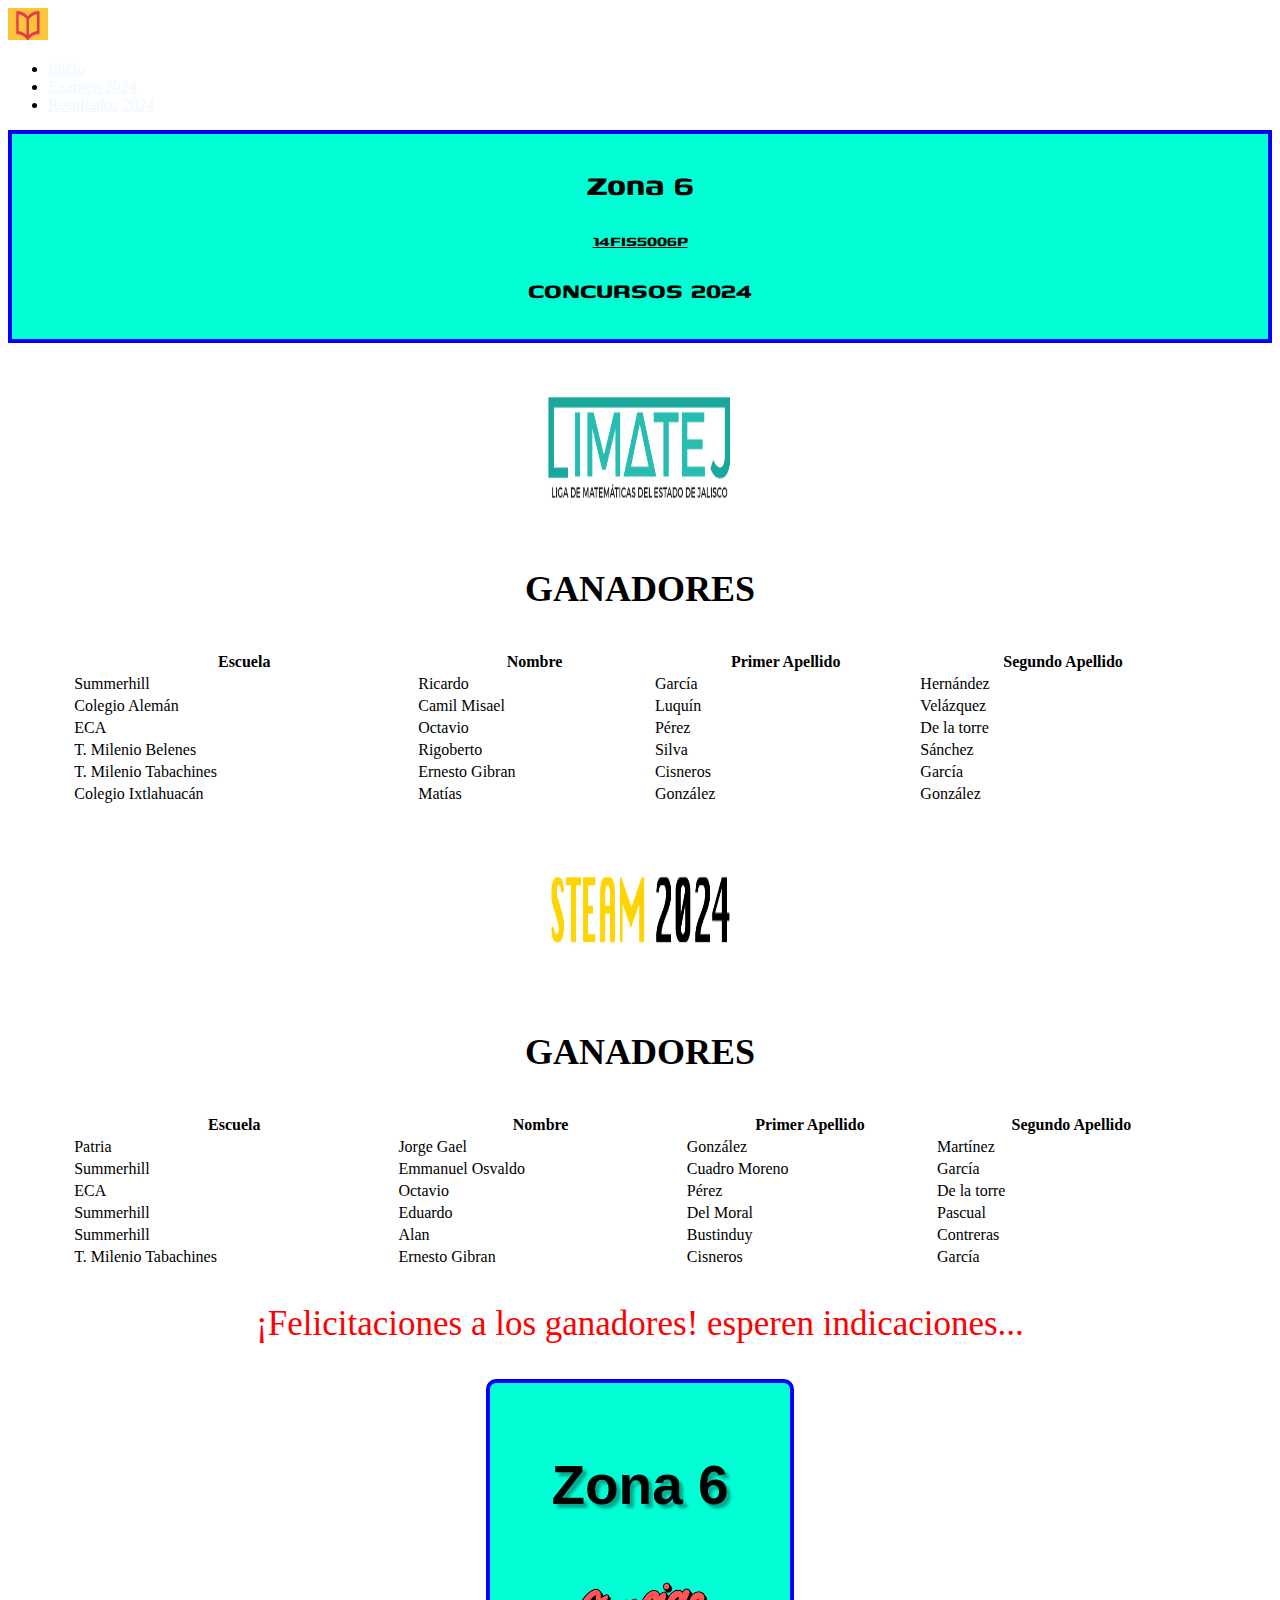
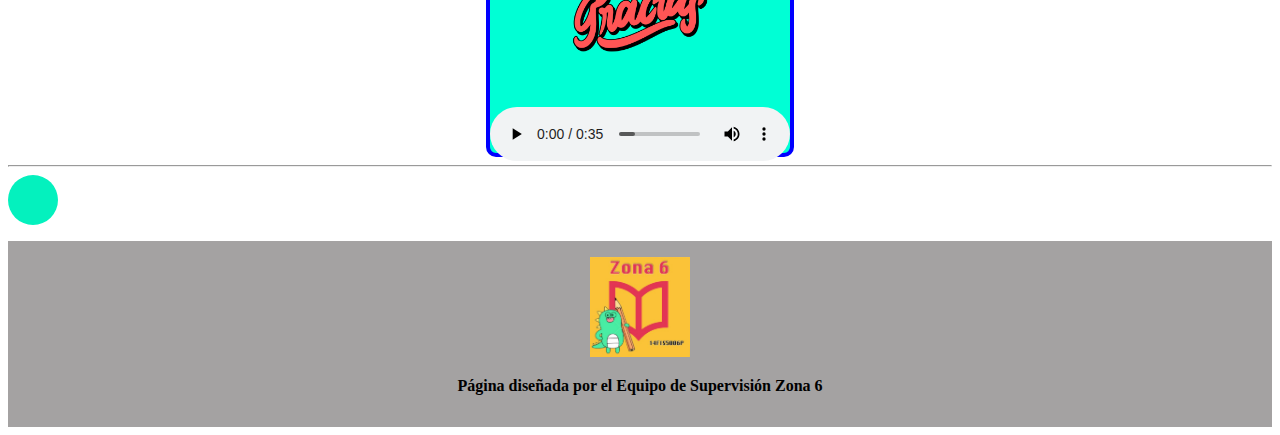
==== commit 6d16c3a5: "Update index.html" ====
--- a/index.html
+++ b/index.html
@@ -88,7 +88,7 @@
         <td>De la torre</td>
       </tr>
       <tr>
-        <td>T. Milenio B.</td>
+        <td>T. Milenio Belenes</td>
         <td>Rigoberto</td>
         <td>Silva</td>
         <td>Sánchez</td>
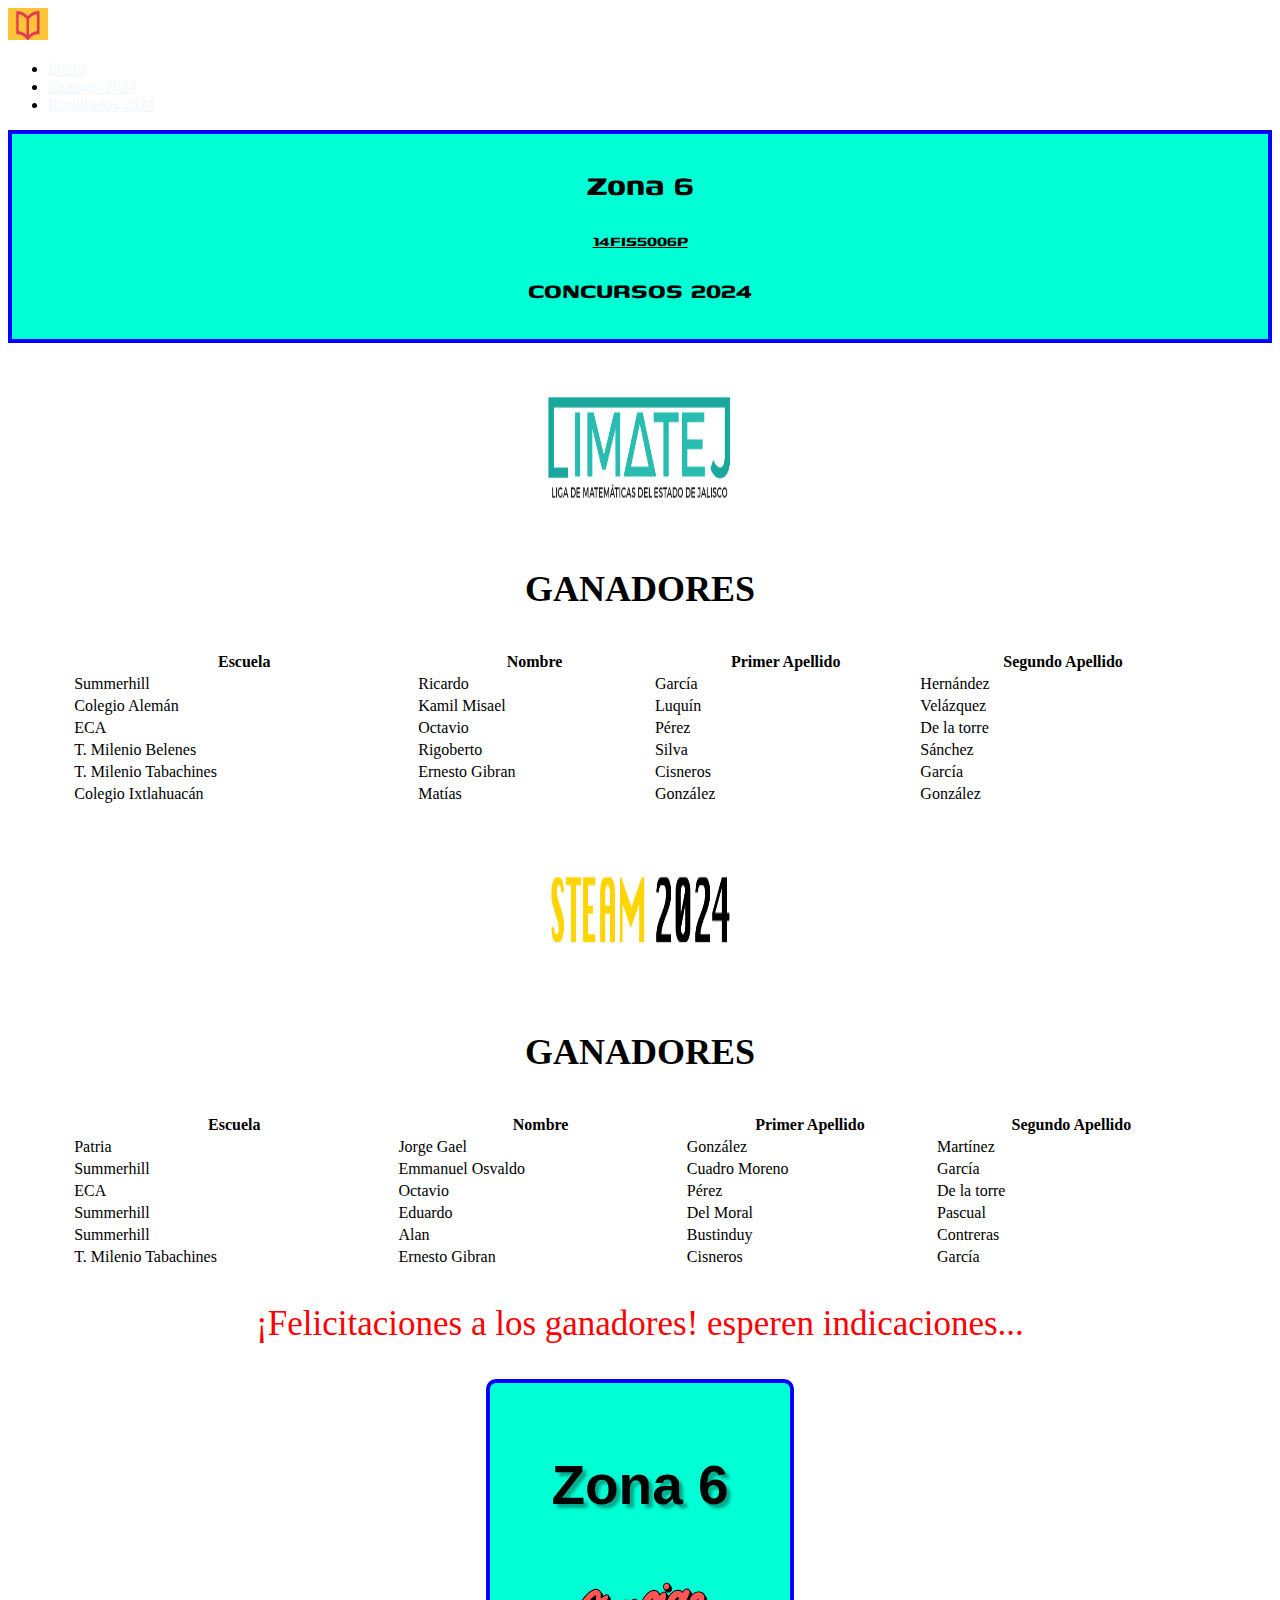
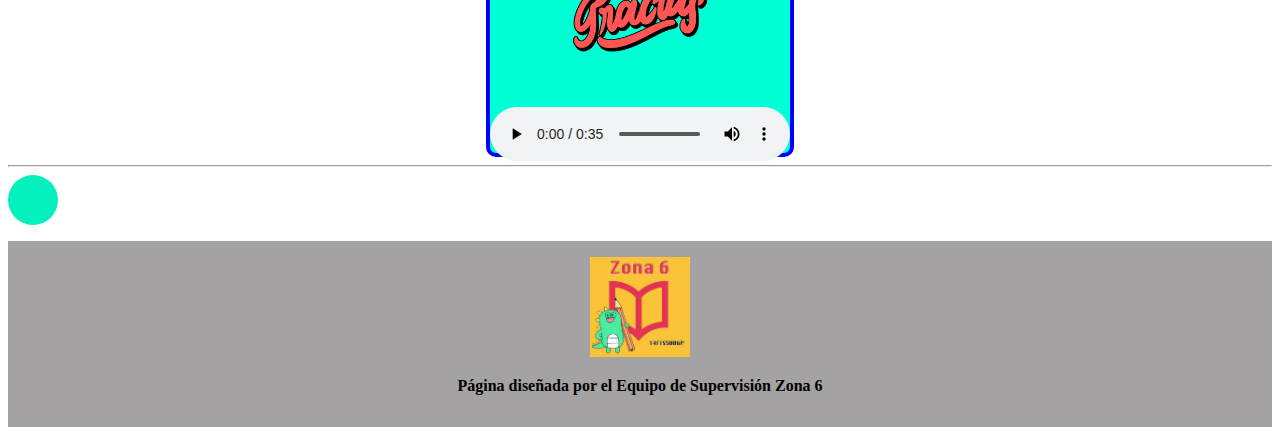
==== commit f7caa052: "Update index.html" ====
--- a/index.html
+++ b/index.html
@@ -77,7 +77,7 @@
       </tr>
       <tr>
         <td>Colegio Alemán</td>
-        <td>Camil Misael</td>
+        <td>Kamil Misael</td>
         <td>Luquín</td>
         <td>Velázquez</td>
       </tr>
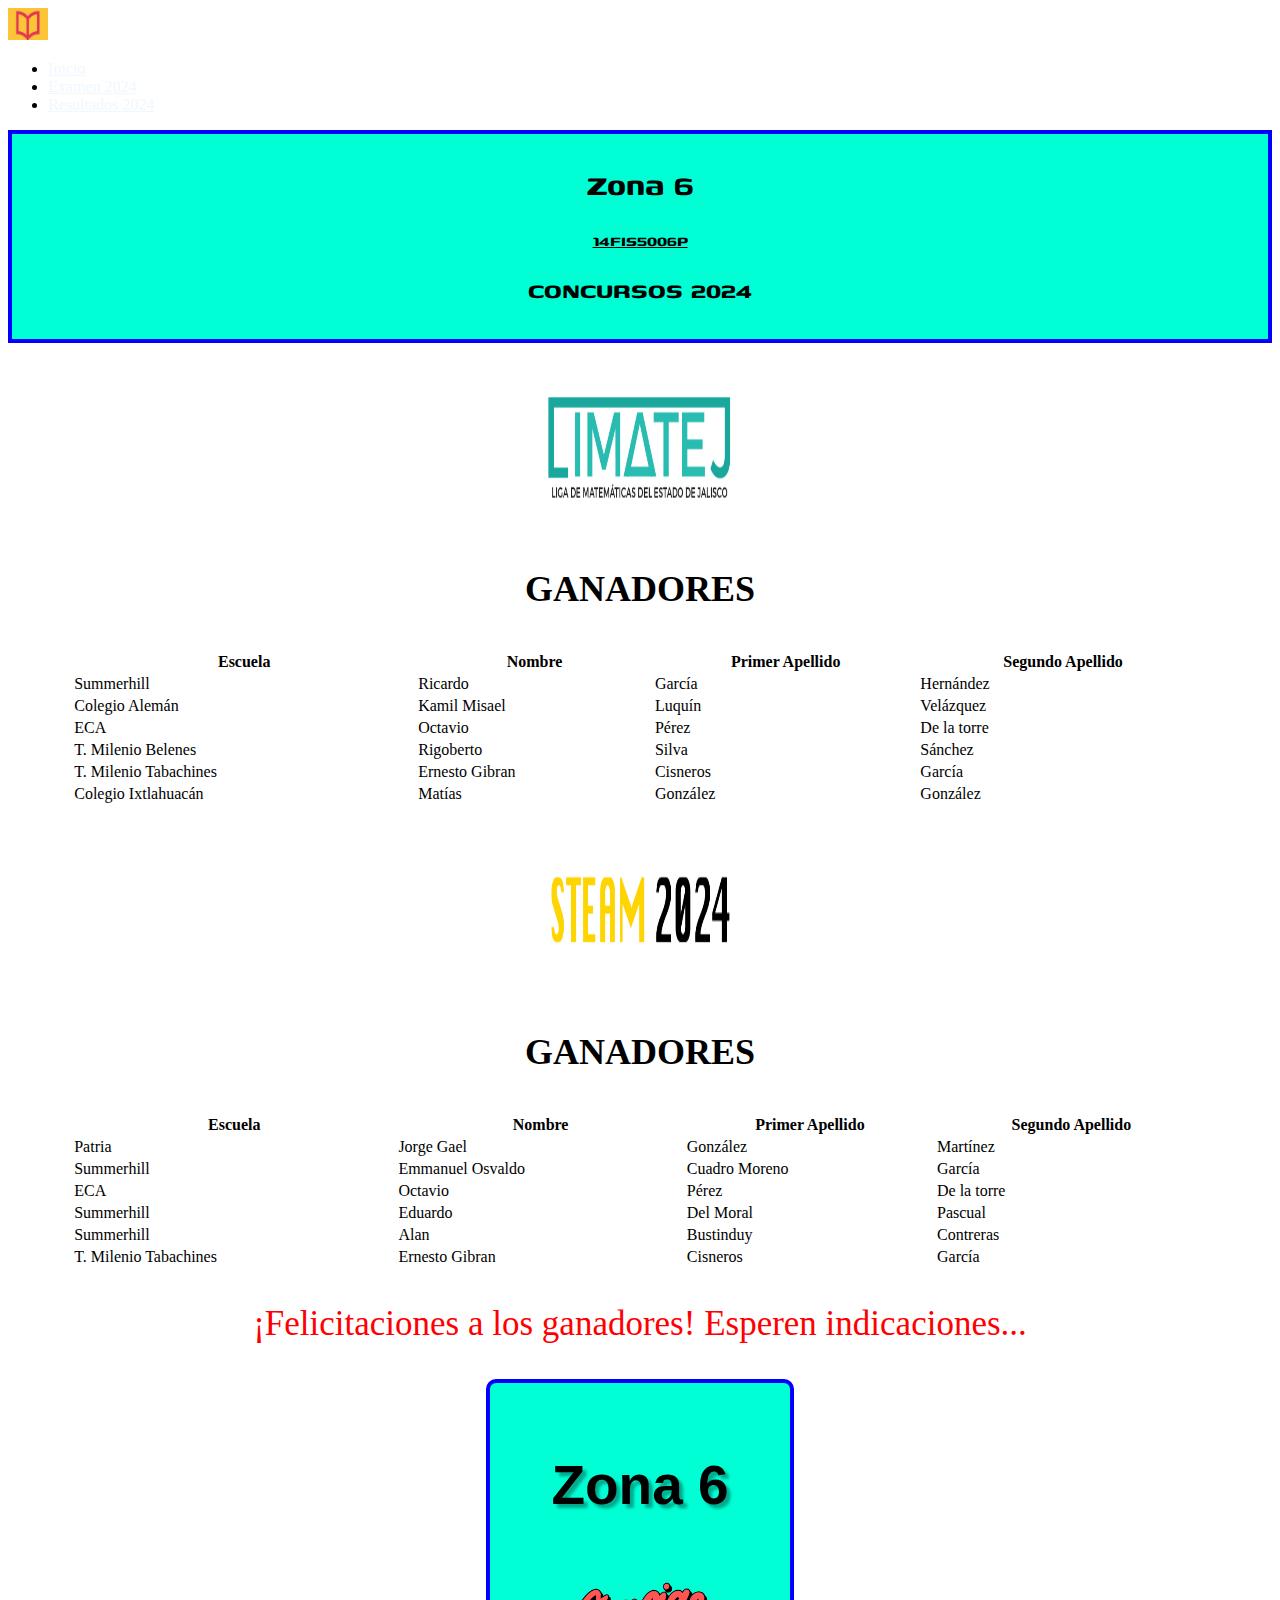
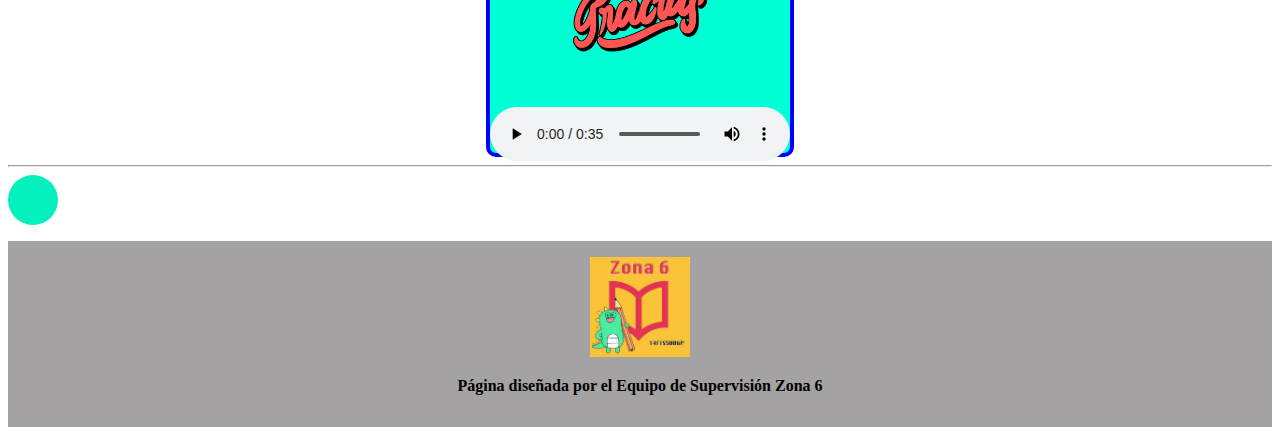
==== commit 2f243e4f: "Update index.html" ====
--- a/index.html
+++ b/index.html
@@ -170,7 +170,7 @@
       </tbody>
     </table></center>
 
-    <p style="color: red; text-align: center; font-size: 35px; ">¡Felicitaciones a los ganadores! esperen indicaciones...</p>
+    <p style="color: red; text-align: center; font-size: 35px; ">¡Felicitaciones a los ganadores! Esperen indicaciones...</p>
 
   </section>
   
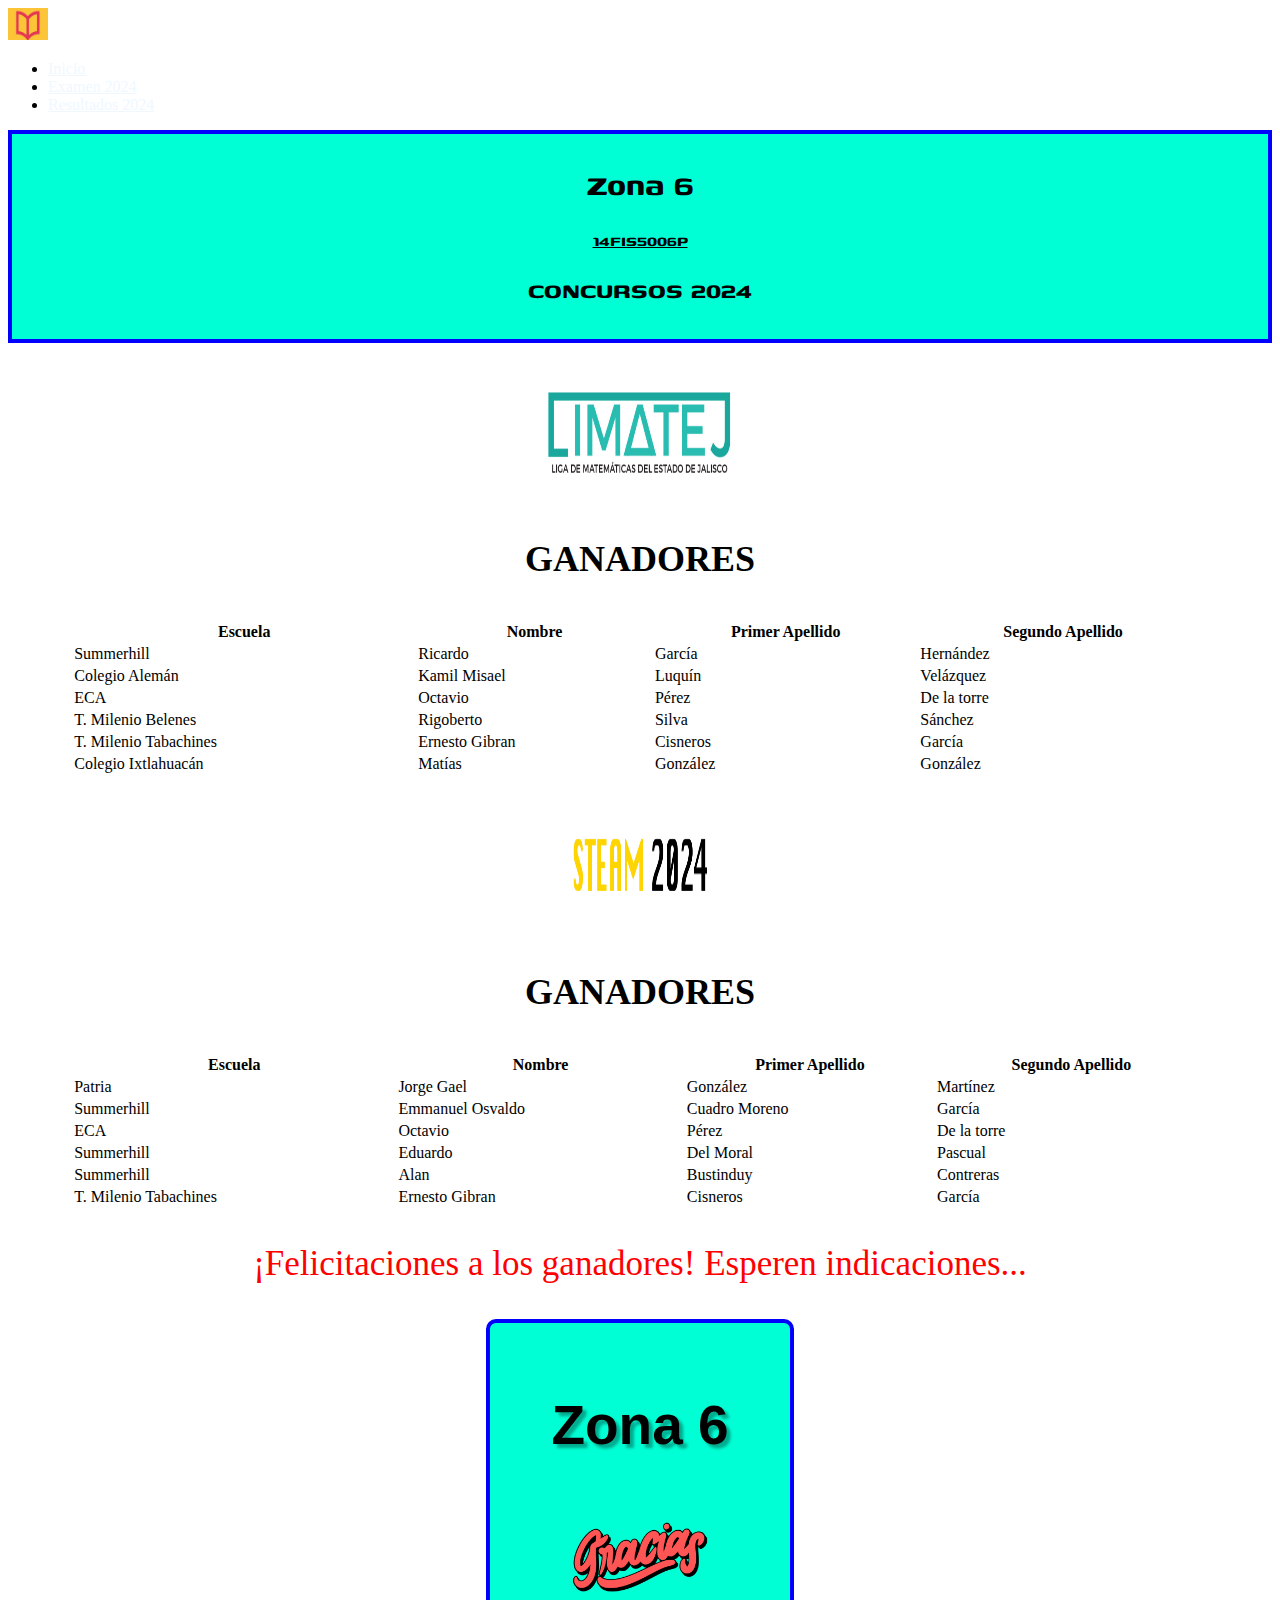
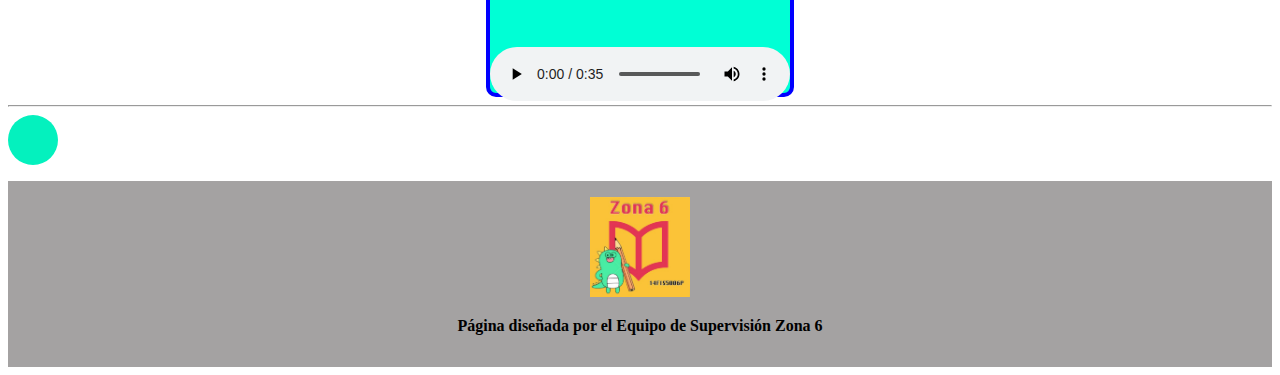
==== commit 360ddfdd: "Update index.html" ====
--- a/index.html
+++ b/index.html
@@ -48,7 +48,7 @@
 
 <section>
 <div class="caver">
-  <img width="200" height="150" src="Imagen.png"/>
+  <img width="200" height="120" src="Imagen.png"/>
 </div>
 </section>
 
@@ -111,7 +111,7 @@
 
   <section>
     <div class="caver">
-      <img width="200" height="150" src="STEAM.png"/>
+      <img width="150" height="120" src="STEAM.png"/>
     </div>
   </section>
 
